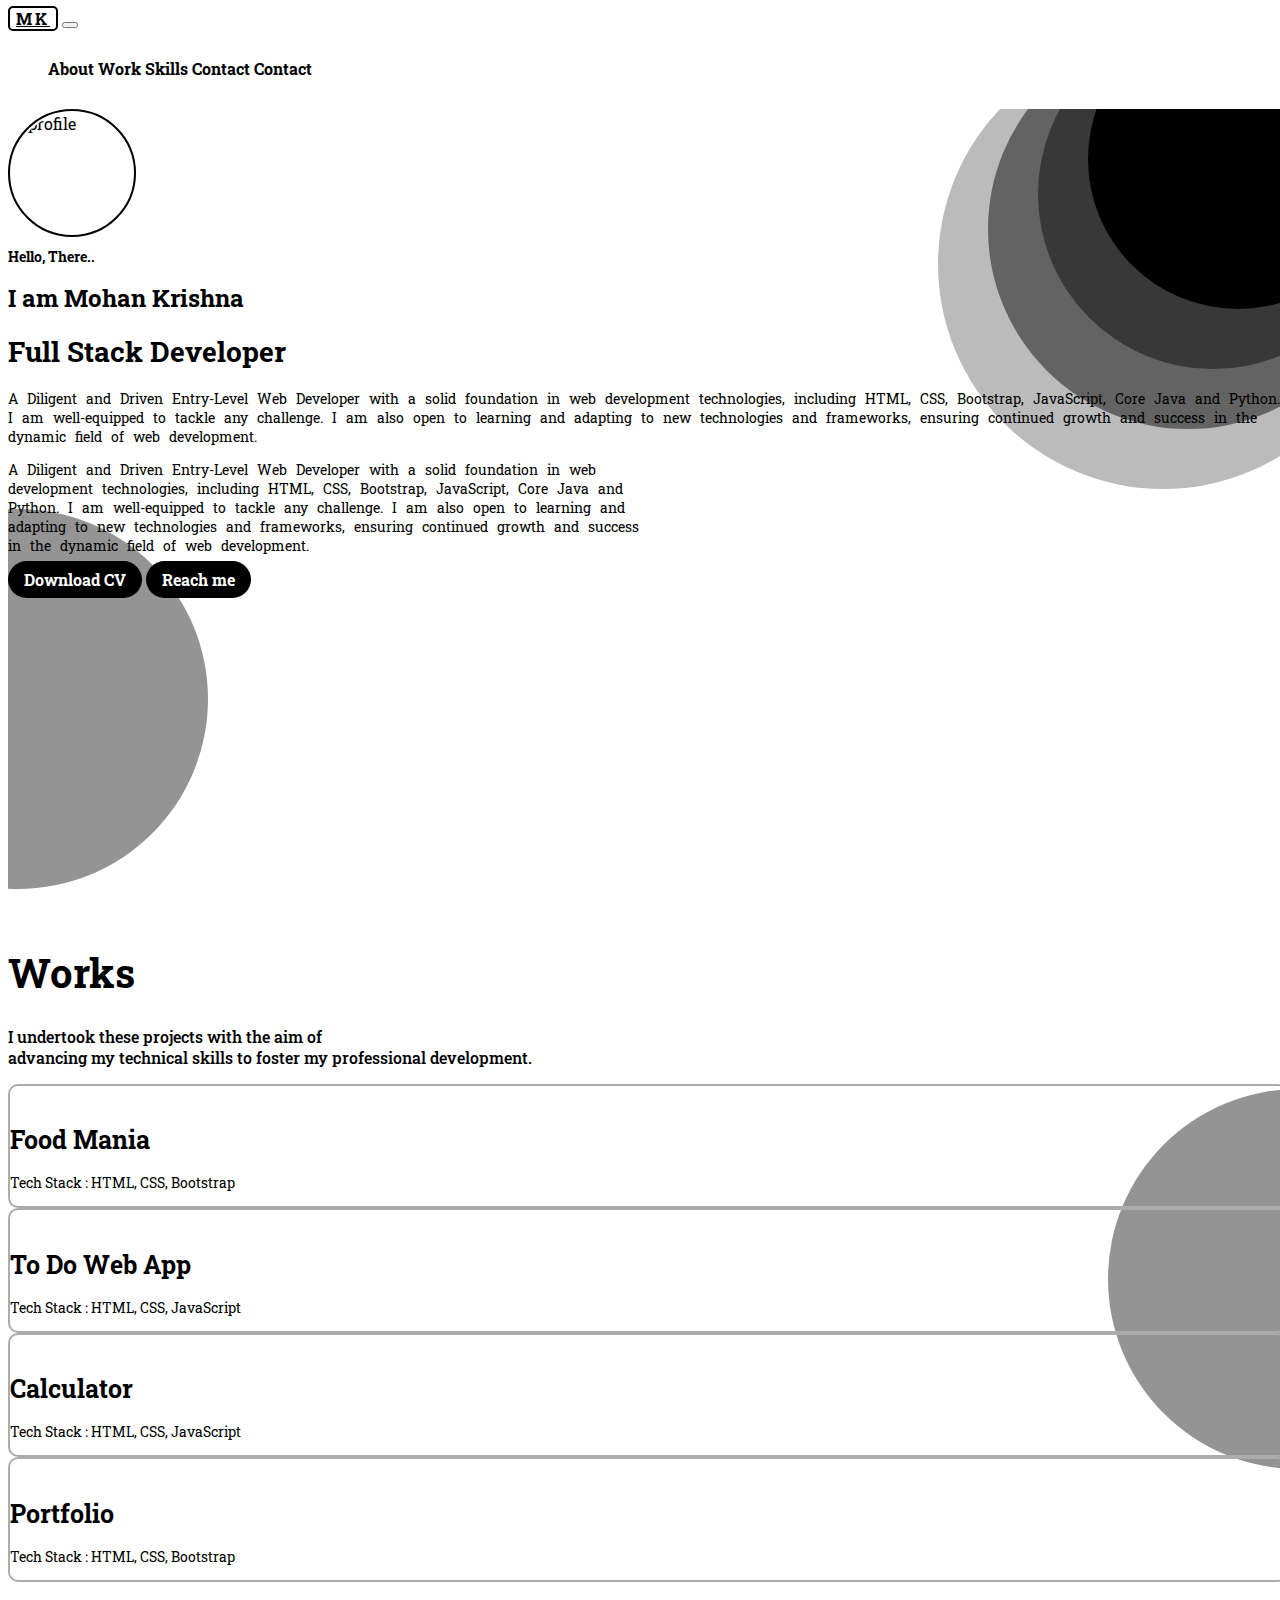
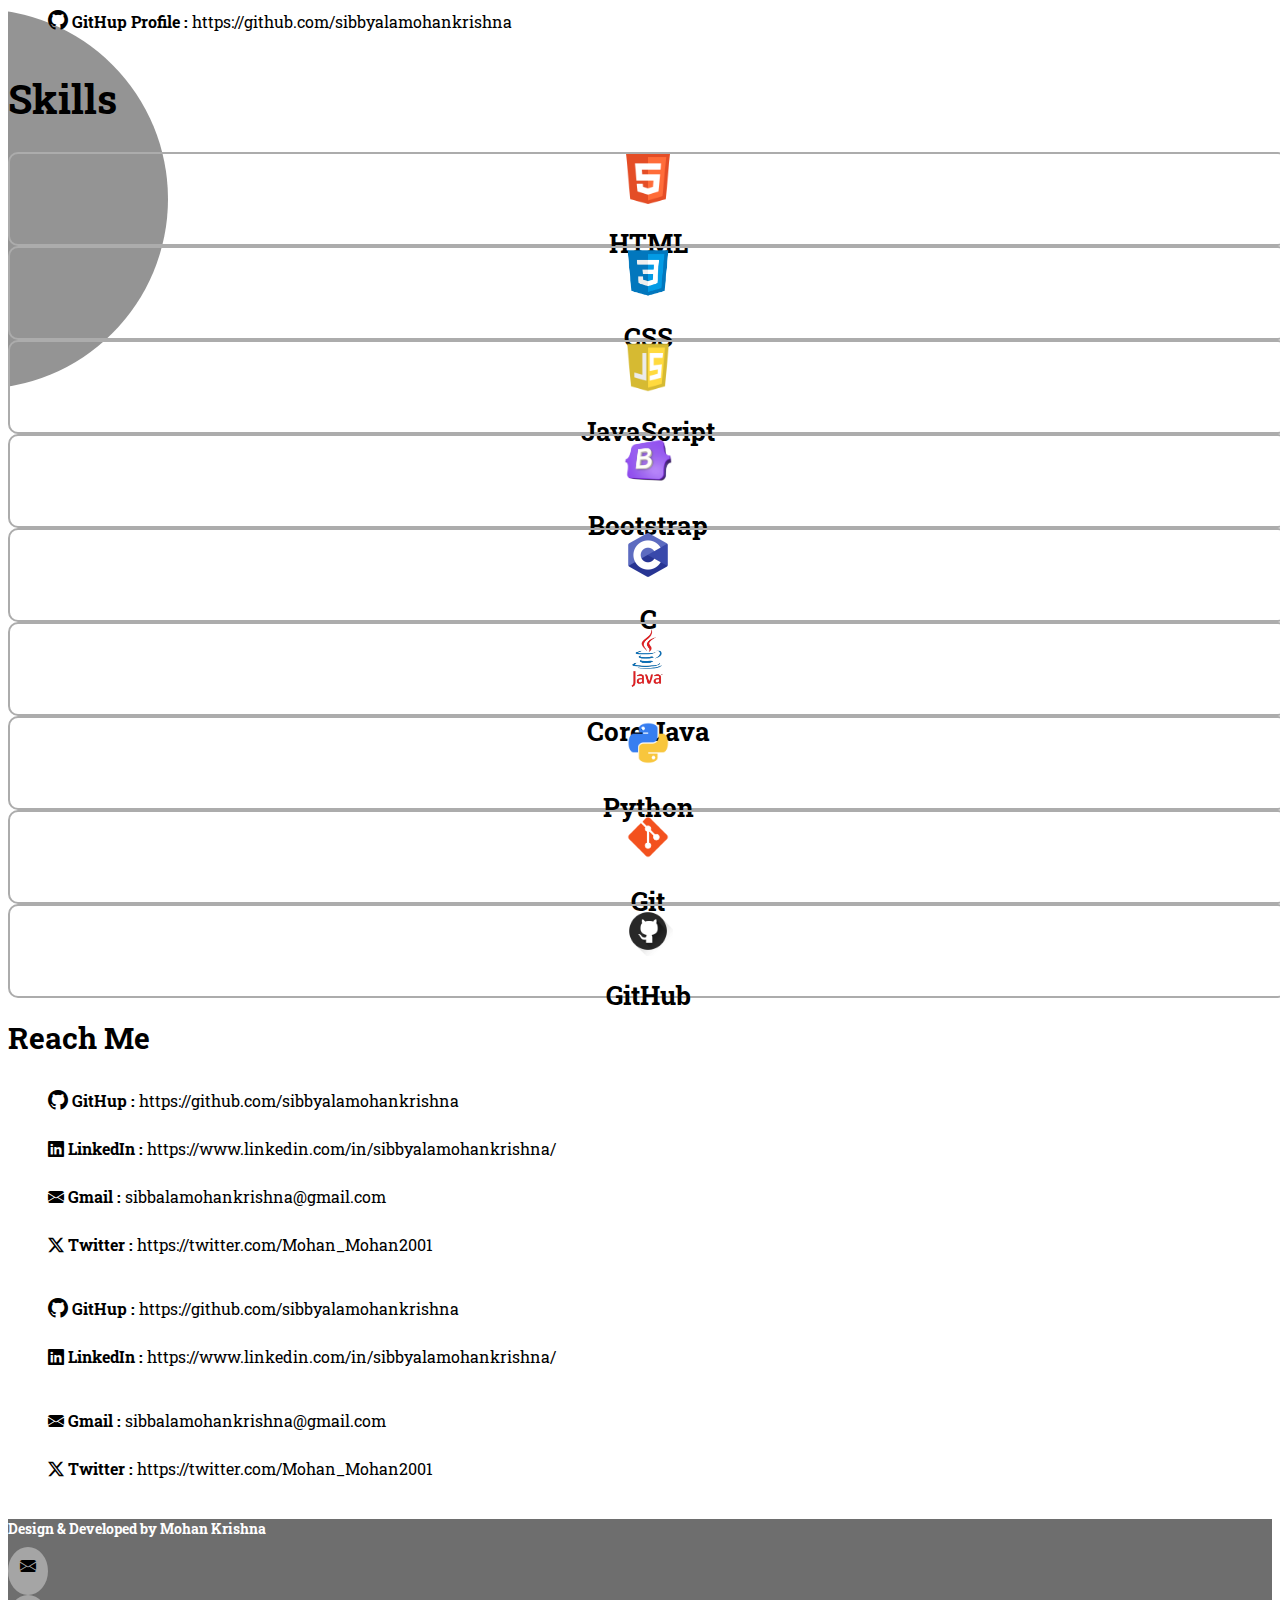
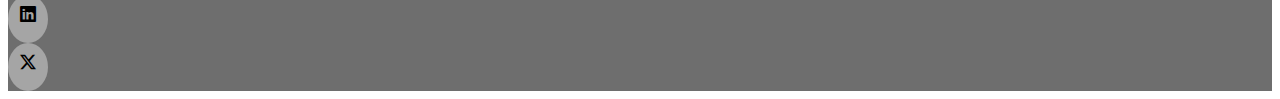
==== index.html @ a55189f5 "Profile Updated" ====
<!DOCTYPE html>
<html lang="en">
  <head>
    <meta charset="UTF-8" />
    <meta name="viewport" content="width=device-width, initial-scale=1.0" />
    <meta name="description" content="Mohan Krishna Sibbyala">
    <meta name="keywords" content="MohanKrishnaSibbyala mohankrishna sibbyala mohan krishna">
    <meta http-equiv="author" content="MohanKrishnaSibbyala">
    <title>Mohan Krishna Sibbyala</title>
    <link rel="stylesheet" href="style.css" />
    <link
      href="https://cdn.jsdelivr.net/npm/bootstrap@5.3.2/dist/css/bootstrap.min.css"
      rel="stylesheet"
      integrity="sha384-T3c6CoIi6uLrA9TneNEoa7RxnatzjcDSCmG1MXxSR1GAsXEV/Dwwykc2MPK8M2HN"
      crossorigin="anonymous"
    />
    <script
      src="https://cdn.jsdelivr.net/npm/bootstrap@5.3.2/dist/js/bootstrap.bundle.min.js"
      integrity="sha384-C6RzsynM9kWDrMNeT87bh95OGNyZPhcTNXj1NW7RuBCsyN/o0jlpcV8Qyq46cDfL"
      crossorigin="anonymous"
    ></script>
    <script src="https://kit.fontawesome.com/57a5dd1896.js" crossorigin="anonymous"></script>
    <link
      rel="stylesheet"
      href="https://cdn.jsdelivr.net/npm/bootstrap-icons@1.11.1/font/bootstrap-icons.css"
    />
    <link rel="preconnect" href="https://fonts.googleapis.com">
    <link rel="preconnect" href="https://fonts.gstatic.com" crossorigin>
    <link href="https://fonts.googleapis.com/css2?family=Roboto+Slab&display=swap" rel="stylesheet">
  </head>
  
  <body>
    <nav class="navbar navbar-expand-md bg-body-tertiary">
      <div class="container">
        <a class="navbar-brand mk" href="#">MK</a>
        <button
          class="navbar-toggler"
          type="button"
          data-bs-toggle="collapse"
          data-bs-target="#navbarNav"
          aria-controls="navbarNav"
          aria-expanded="false"
          aria-label="Toggle navigation"
        >
          <span class="navbar-toggler-icon"></span>
        </button>
        <div class="collapse navbar-collapse" id="navbarNav">
          <ul class="navbar-nav ms-auto">
            <li class="nav-item">
              <a class="nav-link active" id="nav__link" aria-current="page" href="#">About</a>
            </li>
            <li class="nav-item">
              <a class="nav-link" href="#Work" id="nav__link">Work</a>
            </li>
            <li class="nav-item">
              <a class="nav-link" href="#Skills" id="nav__link">Skills</a>
            </li>
            <li class="nav-item d-md-none">
              <a class="nav-link" href="https://docs.google.com/forms/d/e/1FAIpQLSfRt9hB3vVVXxaFxjVVAxwc03VrBj88bjeTLFjs6UX2E3L23g/viewform?usp=sf_link" target="_blank" id="nav__link" >Contact</a>
            </li>
            <li class="nav-item d-none d-md-block">
              <a class="nav-link" href="./contact.html" id="nav__link" >Contact</a>
            </li>
          </ul>
        </div>
      </div>
    </nav>
    <div class="main-container container-fluid mb-5 pb-5">
      <div class="d-none d-md-block">
        <div class="b1"></div>
        <div class="b2"></div>
        <div class="b3"></div>
        <div class="b4"></div>
        <div class="b5"></div>
        <div class="b6"></div>
        <div class="b7"></div>
      </div>
      <div class="profile-section d-flex flex-column justify-content-center">
        <div class="container">
          <div class="row ">
            <div class="col-12 ms-3">
              <div class="ms-md-5 mt-5 mt-md-0 profile-box d-flex d-sm-flex-column" id="About">
                <div class="profile-img-container me-2">
                  <img
                    class="profile-pic"
                    src="assets/profile.png"
                    alt="profile"
                  />
                </div>
                <div>
                  <p class="hello">Hello, There..</p>
                  <h1 class="name">I am Mohan Krishna</h1>
                  <h1 class="full-stack">Full Stack Developer</h1>
                </div>
              </div>
              <p class="ms-1 mt-3 about-me-mobile d-md-none">
                A Diligent and Driven Entry-Level Web Developer with a solid
                foundation in web development technologies, including HTML, CSS,
                Bootstrap, JavaScript, Core Java and Python. I am well-equipped to tackle
                any challenge. I am also open to learning and adapting to new
                technologies and frameworks, ensuring continued growth and
                success in the dynamic field of web development.
              </p>           
              <p class="about-me ms-md-5 mt-3 d-none d-md-block">
                A Diligent and Driven Entry-Level Web Developer with a solid
                foundation in web development technologies, including HTML, CSS,
                Bootstrap, JavaScript, Core Java and Python. I am well-equipped to tackle
                any challenge. I am also open to learning and adapting to new
                technologies and frameworks, ensuring continued growth and
                success in the dynamic field of web development.
              </p>
              <a href="https://drive.google.com/file/d/1sGDoPfybkSVCHV0qBbuDT9U_MtIKGc9B/view?usp=sharing" target="_blank" class="download ms-md-5 me-2 mb-1">Download CV</a>
              <a href="#SendMessage" class="reach-me ms-1">Reach me</a>
            </div>
          </div>
        </div>
      </div>
      <div class="work-section mt-5 mt-lg-0" id="Work">
        <h1 class="text-center section-heading mt-2">Works</h1>
        <p class="text-center work-description">I undertook these projects with the aim of<br/> advancing my technical skills to foster my professional development.</p>
        <div class="container mt-5">
          <div class="row d-flex justify-content-center">
            <div class="col-12 anim col-sm-6 col-md-4 col-lg-3">
              <a class="work-link" href="https://sibbyalamohankrishna.github.io/Food-Mania/">
                <div class="works-done-card p-3 shadow-sm mb-3">
                  <img class="work-image w-100" src="https://img.freepik.com/free-photo/top-view-beef-burger-with-tasty-sauces_23-2148290625.jpg?size=626&ext=jpg&ga=GA1.1.1891017917.1699855032&semt=ais" alt="">
                    <h1 class="work-card-heading text-center mt-2 mt-md-2">Food Mania</h1>
                    <p class="work-card-description text-center">Tech Stack : HTML, CSS, Bootstrap</p>
                </div>
              </a>
            </div>
            <div class="anim col-12 col-sm-6 col-md-4 col-lg-3">
              <a class="work-link" href="https://sibbyalamohankrishna.github.io/To-Do_Web_App/">
                <div class="works-done-card p-3 shadow-sm mb-3">
                  <img class="work-image w-100" src="https://img.freepik.com/free-photo/front-view-desk-concept-with-copy-space_23-2148459684.jpg?size=626&ext=jpg&ga=GA1.1.1891017917.1699855032&semt=ais" alt="">
                  <h1 class="work-card-heading text-center mt-2 mt-md-2">To Do Web App</h1>
                  <p class="work-card-description text-center">Tech Stack : HTML, CSS, JavaScript</p>
                </div>
              </a>
            </div>
            <div class="anim col-12 col-sm-6 col-md-4 col-lg-3">
              <a class="work-link" href="https://sibbyalamohankrishna.github.io/Scientific_Calculator/">
                <div class="works-done-card p-3 shadow-sm mb-3">
                  <img class="work-image w-100" src="https://img.freepik.com/free-photo/hands-using-black-mini-calculator_23-2148317885.jpg?size=626&ext=jpg&ga=GA1.1.1891017917.1699855032&semt=ais" alt="">
                    <h1 class="work-card-heading text-center mt-2 mt-md-2">Calculator</h1>
                    <p class="work-card-description text-center">Tech Stack : HTML, CSS, JavaScript</p>
                </div>
              </a>
            </div>
            <div class="anim col-12 col-sm-6 col-md-4 col-lg-3">
              <a class="work-link" href="https://sibbyalamohankrishna.github.io/Portfolio/">
                <div class="works-done-card p-3 shadow-sm mb-3">
                  <img class="work-image w-100" src="https://res.cloudinary.com/du5rsba1t/image/upload/v1701786226/portfolio_bg_image_cvvpew.png" alt="">
                    <h1 class="work-card-heading text-center mt-2 mt-md-2">Portfolio</h1>
                    <p class="work-card-description text-center">Tech Stack : HTML, CSS, Bootstrap</p>
                </div>
              </a>
            </div>
          </div>
        </div>
        <div class="text-center pt-5">
          <ul>
            <li><i class="bi bi-github git-icon"></i></li>
            <li><a href="https://github.com/sibbyalamohankrishna"> <span>GitHup Profile :</span> https://github.com/sibbyalamohankrishna</li></a>
          </ul>
        </div>
      </div>
      
      
      <div class="skills-section mt-5" id="Skills">
        <h1 class="text-center section-heading">Skills</h1>
        <div class="container mt-5">
          <div class="row d-flex justify-content-center">
            <div class="col-6 col-sm-4 col-md-4 col-lg-3">
              <div class="skill-card p-2 mb-4 d-flex justify-content-center">
                <img class="skill-logo" src="assets/html.png" alt="">
                <h1 class="skill-heading mt-2 ms-2 d-none d-md-block">HTML</h1>
              </div>
            </div>
            <div class="col-6 col-sm-4 col-md-4 col-lg-3">
              <div class="skill-card p-2 mb-4 d-flex justify-content-center">
                <img class="skill-logo" src="assets/css logo.png" alt="">
                <h1 class="skill-heading mt-2 ms-2 d-none d-md-block">CSS</h1>
              </div>
            </div>
            <div class="col-6 col-sm-4 col-md-4 col-lg-3">
              <div class="skill-card p-2 mb-4 d-flex justify-content-center">
                <img class="skill-logo" src="assets/js logo.png" alt="">
                <h1 class="skill-heading mt-2 ms-2 d-none d-md-block">JavaScript</h1>
              </div>
            </div>
            <div class="col-6 col-sm-4 col-md-4 col-lg-3">
              <div class="skill-card p-2 mb-4 d-flex justify-content-center">
                <img class="skill-logo" src="assets/bootstrap logo.png" alt="">
                <h1 class="skill-heading mt-2 ms-2 d-none d-md-block">Bootstrap</h1>
              </div>
            </div>
            <div class="col-6 col-sm-4 col-md-4 col-lg-3">
              <div class="skill-card p-2 mb-4 d-flex justify-content-center">
                <img class="skill-logo" src="assets/c.png" alt="">
                <h1 class="skill-heading mt-2 ms-2 d-none d-md-block">C </h1>
              </div>
            </div>
            <div class="col-6 col-sm-4 col-md-4 col-lg-3">
              <div class="skill-card p-2 mb-4 d-flex justify-content-center">
                <img class="skill-logo" src="assets/Java logo.png" alt="">
                <h1 class="skill-heading mt-2 ms-2 d-none d-md-block">Core Java</h1>
              </div>
            </div>
            <div class="col-6 col-sm-4 col-md-4 col-lg-3">
              <div class="skill-card p-2 mb-4 d-flex justify-content-center">
                <img class="skill-logo" src="assets/python logo.png" alt="">
                <h1 class="skill-heading mt-2 ms-2 d-none d-md-block">Python</h1>
              </div>
            </div>
            <div class="col-6 col-sm-4 col-md-4 col-lg-3">
              <div class="skill-card p-2 mb-4 d-flex justify-content-center">
                <img class="skill-logo" src="assets/git logo.png" alt="">
                <h1 class="skill-heading mt-2 ms-2 d-none d-md-block">Git</h1>
              </div>
            </div>
            <div class="col-6 col-sm-4 col-md-4 col-lg-3">
              <div class="skill-card p-2 mb-4 d-flex justify-content-center">
                <img class="skill-logo" src="assets/github logo.png" alt="">
                <h1 class="skill-heading mt-2 ms-2 d-none d-md-block">GitHub</h1>
              </div>
            </div>
            <!-- <div class="col-6 col-sm-4 col-md-4 col-lg-3">
              <div class="skill-card p-2 mb-4 d-flex justify-content-center">
                <img class="skill-logo" src="assets/Azure logo.png" alt="">
                <h1 class="skill-heading mt-2 ms-2 d-none d-md-block">Azure</h1>
                <p class="card-star"><i class="fa-solid fa-star"></i></p>
              </div>
            </div>
            <div class="col-6 col-sm-4 col-md-4 col-lg-3">
              <div class="skill-card p-2 mb-4 d-flex justify-content-center">
                <img class="skill-logo" src="assets/AzureDevops logo.png" alt="">
                <h1 class="skill-heading mt-2 ms-2 d-none d-md-block">Azure DevOps</h1>
                <p class="card-star"><i class="fa-solid fa-star"></i></p>
              </div>
            </div> -->
            <!-- <p class="star text-center"><i class="fa-solid fa-star text-center"></i><span class="ms-2">Indicates ongoing learning.</span></p> -->
          </div>
        </div>
      </div>
      

      <div class="send-message-section mt-5 pt-5" id="SendMessage">
        <h1 class="mb-4 send-a-message text-center">Reach Me</h1>
        <div class="container">
          <div class="row">
            <!-- <div class="col-12 col-lg-6">
              <div class="form-container  ms-md-5">
                <h1 class="mb-4 send-a-message">Send a Message</h1>
                <input class="mt-2" type="text" placeholder="Your Name" id="name"><br/>
                <input class="mt-4" type="text" placeholder="Your Email"><br/>
                <input class="mt-4" type="text" placeholder="Subject"><br/>
                <textarea class="mt-4 textarea-msg" placeholder="Message"></textarea><br/>
                <button class="download mt-4">Send Message</button>
              </div>
            </div> -->
            <div class="col-12 col-md-6 mt-3 d-md-none">
              <div class="ms-md-5">
                <ul class="ps-0">
                  <li class=""><i class="bi bi-github git-icon"></i></li>
                  <li class=""><a href="https://github.com/sibbyalamohankrishna" target="_blank"> <span>GitHup :</span> https://github.com/sibbyalamohankrishna</li></a><br/>
                  <li><i class="bi bi-linkedin"></i></li>
                  <li><a href="https://www.linkedin.com/in/sibbyalamohankrishna/" target="_blank"> <span>LinkedIn :</span> https://www.linkedin.com/in/sibbyalamohankrishna/</li></a><br/>    
                  <li><i class="bi bi-envelope-fill"></i></li>
                  <li><a href="malito:sibbalamohankrishna@gmail.com" target="_blank"> <span>Gmail :</span> sibbalamohankrishna@gmail.com</li></a><br/>
                  <li><i class="bi bi-twitter-x"></i></li>
                  <li><a href="https://twitter.com/Mohan_Mohan2001" target="_blank"> <span>Twitter :</span> https://twitter.com/Mohan_Mohan2001</li></a><br/>
                </ul>
              </div>
            </div>
            <div class="col-12 col-md-6 mt-3 d-none d-md-block">
              <div class="ms-md-5">
                <ul class="ps-0">
                  <li class=""><i class="bi bi-github git-icon"></i></li>
                  <li class=""><a href="https://github.com/sibbyalamohankrishna" target="_blank"> <span>GitHup :</span> https://github.com/sibbyalamohankrishna</li></a><br/>
                  <li><i class="bi bi-linkedin"></i></li>
                  <li><a href="https://www.linkedin.com/in/sibbyalamohankrishna/" target="_blank"> <span>LinkedIn :</span> https://www.linkedin.com/in/sibbyalamohankrishna/</li></a><br/>
                </ul>
              </div>
            </div>
            <div class="col-12 col-md-6 mt-3 d-none d-md-block">
              <div class="ms-md-5">
                <ul class="ps-0">     
                  <li><i class="bi bi-envelope-fill"></i></li>
                  <li><a href="malito:sibbalamohankrishna@gmail.com" target="_blank"> <span>Gmail :</span> sibbalamohankrishna@gmail.com</li></a><br/>
                  <li><i class="bi bi-twitter-x"></i></li>
                  <li><a href="https://twitter.com/Mohan_Mohan2001" target="_blank"> <span>Twitter :</span> https://twitter.com/Mohan_Mohan2001</li></a><br/>
                </ul>
              </div>
            </div>
          </div>
        </div>
      </div>
    </div>
    <footer>
      <div class="footerr">
        <div class="container">
          <div class="row">
            <div class="col-12 col-md-6">
              <h1 class="f-author mt-4 text-center text-md-start ">Design & Developed by Mohan Krishna</h1>
            </div>
            <div class="col-12 col-md-6">
              <div class="footer-iconss">
                <div class="d-flex justify-content-center justify-content-md-end">
                  <div class="footer-social m-2">
                    <a class="icon-link" href="malito:sibbalamohankrishna@gmail.com" target="_blank"><i class="bi bi-envelope-fill"></i></a>
                  </div>
                  <div class="footer-social m-2">
                    <a class="icon-link" href="https://www.linkedin.com/in/sibbyalamohankrishna/" target="_blank"><i class="bi bi-linkedin"></i></a>
                  </div>
                  <div class="footer-social m-2">
                    <a class="icon-link" href="https://twitter.com/Mohan_Mohan2001" target="_blank"><i class="bi bi-twitter-x"></i></i></a>
                  </div>
                </div>
              </div>  
            </div>
          </div>
        </div>
      </div>
    </footer>
  </body>
</html>
---- style.css ----
@import url("https://cdn.jsdelivr.net/npm/bootstrap-icons@1.11.1/font/bootstrap-icons.css");

* {
    font-family: 'Roboto Slab', serif;
    color: #000000;
}

.navbar-toggler-icon {
    font-size: 15px;
}

.mk {
    font-weight: bold;
    letter-spacing: 3px;
    border-style: solid;
    border-width: 2px;
    border-radius: 5px;
    padding: 0 6px 0 6px;
    transition: all 0.5s;
}

.mk:hover {
    transform: scale(1.1) ;
    border: 2px solid #000000;  
}

#nav__link {
    text-decoration: none;
    color:#000000;
    font-weight: bold;
    position: relative;
    transition: all 0.5s;
}

#nav__link:hover {
    transform: scale(1.2);
}

.main-container {
    background-color: #ffffff;
    position: relative;
    z-index: 1;
    width:100vw;
    overflow: hidden;
}

.profile-section {
    height:90vh;
}

.b1 {
    height:450px;
    width:450px;
    border-radius: 100%;
    border:none;
    position: absolute;
    right:-100px;
    top:-70px;
    background-color:#bbbbbb;
    z-index: -5;
}

.b2 {
    height: 400px;
    width: 400px;
    border-radius: 100%;
    border: none;
    position: absolute;
    right: -100px;
    top: -80px;
    background-color: #636363;
    z-index: -4;
}

.b3 {
    height: 350px;
    width: 350px;
    border-radius: 100%;
    border: none;
    position: absolute;
    right: -100px;
    top: -90px;
    background-color: #383838;
    z-index: -3;
}

.b4 {
    height: 300px;
    width: 300px;
    border-radius: 100%;
    border: none;
    position: absolute;
    right: -100px;
    top: -100px;
    background-color:rgb(0, 0, 0);
    z-index: -2;
}

.b5 {
    height: 380px;
    width: 380px;
    border-radius: 100%;
    border: none;
    position: absolute;
    left: -180px;
    top: 400px;
    background-color: #949494;
    z-index: -2;
}

.b6 {
    height: 380px;
    width: 380px;
    border-radius: 100%;
    border: none;
    position: absolute;
    right: -200px;
    top: 980px;
    background-color: #949494;
    z-index: -2;
}

.b7 {
    height: 380px;
    width: 380px;
    border-radius: 100%;
    border: none;
    position: absolute;
    left: -220px;
    top: 1500px;
    background-color: #949494;
    z-index: -2;
}
    
.banner-section {
    height:100vh;
    width: 100vw;
}

.profile-img-container {
    display: flex;
    flex-direction: column;
    justify-content: center;
}

.profile-pic{
    width:120px;
    height:120px;
    border-radius: 100%;
    border-style:solid;
    border-color:black;
    border-width:2px;
    padding:2px;
    background-color: white;
}

.hello {
    font-size: 14px;
    font-weight: bold;
    padding: 0;
    margin: 10px 0 6px 0;
}

.name {
    font-weight:bold;
    font-size: 24px;
}

.full-stack {
    font-weight: bold;
    font-size: 28px;
}
.about-me {
    width:50vw;
    word-spacing: 6px;
    font-size: 14px;
}

.about-me-mobile {
    word-spacing: 6px;
    font-size: 14px; 
}

.download , .reach-me {
    color:#ffffff;
    text-decoration: none;
    background-color: black;
    padding: 8px 16px;
    border-style: none;
    border-radius: 20px;
    font-weight: bold;
    z-index:1;
    cursor: pointer;
    transition: all 0.5s;
}

.download:hover, .reach-me:hover {
    transform: scale(1.05);
    background-color: transparent;
    border:1px solid black;
    color: black; 
}

.section-heading {
    font-size:40px;
    font-weight: bold;  
}

.work-description {
    font-size:16px;
    font-weight: 500;
}

.works-done-card {
    border-radius: 10px;
    border: 2px solid #acacac;  
}

.work-link {
    text-decoration: none;  
}

.anim{
    transition: all 0.5s;
}

.anim:hover{
    transform: scale(1.03);    
}

.work-image {
    
    border-style: none;
    border-radius: 10px;
}

.work-card-heading {
    font-weight: bold;
    font-size: 25px;
}

.work-card-description {
    font-size: 14px;
}

.git-icon {
    font-size: 20px;
}

ul {
    list-style:none;   
}
li {
    display:inline
}

.git-profile {
    font-size: 16px;
    font-weight: bold;
}

div ul li a span {
    font-weight: bold;
}

div ul li a {
    text-decoration: none;
    color:#000000;
    line-height: 3;
}

.skill-card {
    border-radius: 10px;
    border:2px solid #acacac;
    align-items: center;
    height: 90px;
    text-align: center;
    position: relative;
}

.card-star{
    position: absolute;
    top:10px;
    right: 16px;
}

.skill-logo {
    width:50px;
}

.skill-heading {
    font-size: 26px;
    font-weight: bold;
}

.send-a-message {
    font-weight: bold;
    font-size: 30px;
}

input, textarea {
    width:100%;
    border-style: none;
    border-bottom-style:solid;
    border-bottom-width: 2px;
    border-color:#000000;
    color:#949494;
    padding-bottom:10px;
    background-color: transparent;
}

.textarea-msg {
    resize: none;
}

.footerr {
    background-color: #6e6e6e;
    align-items: center;
}

.f-author {
    font-size: 14px;
    color:#ffffff;
}

.footer-social-icon {
    text-decoration: none;
    padding: 10px;
    margin: 3px;
    font-size: 20px;
    border-radius:100%;
    background-color: #a5a5a5;
    width:40px;
}

.footer-social {
    background-color: #a5a5a5;
    height:40px;
    width:40px;
    text-align: center;
    border-radius: 100%;
    padding: 8px 0 0 0;
    transition: all 0.5s;
}

.footer-social:hover{
    background-color: #ffffff;
}

.contact-form-container {
    width:100vw;
    height: 100vh;
    text-align: center;
}

.contact-form {
    width: 100vw;
    height: 100vh;
}
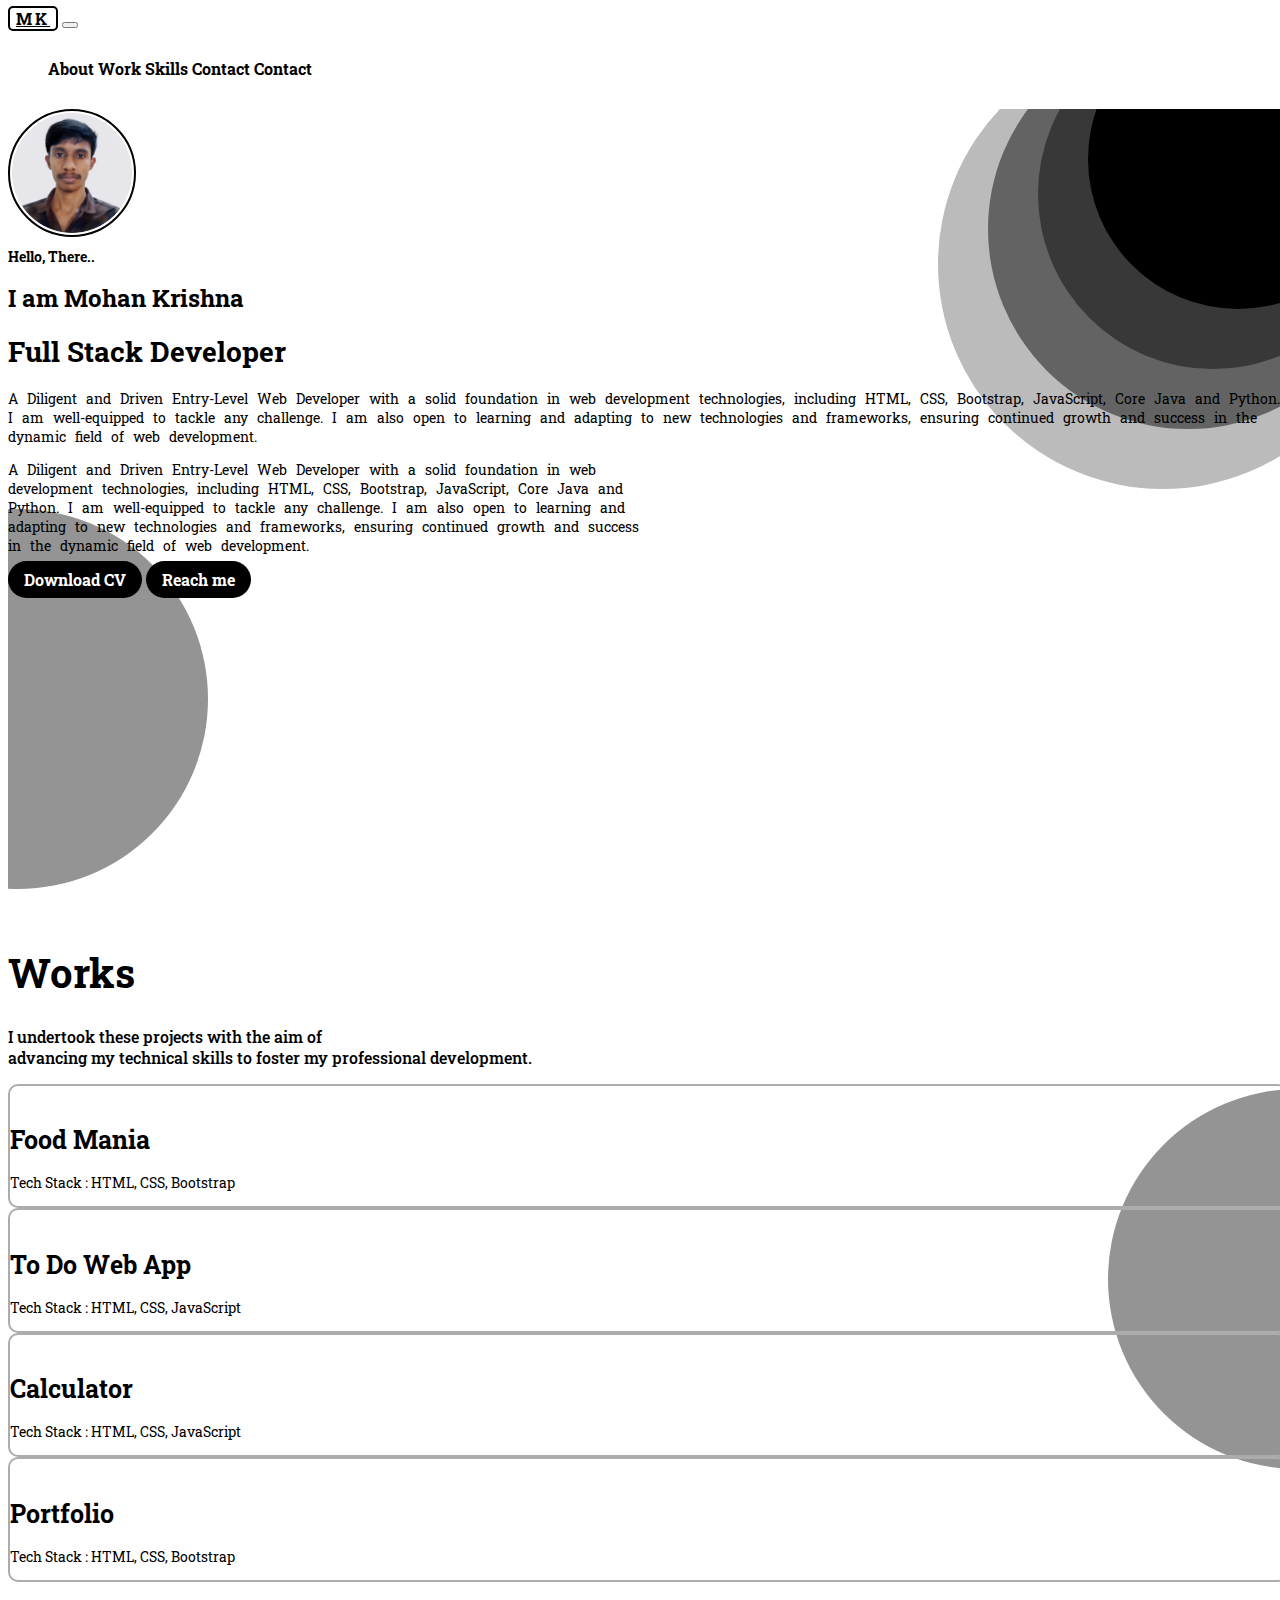
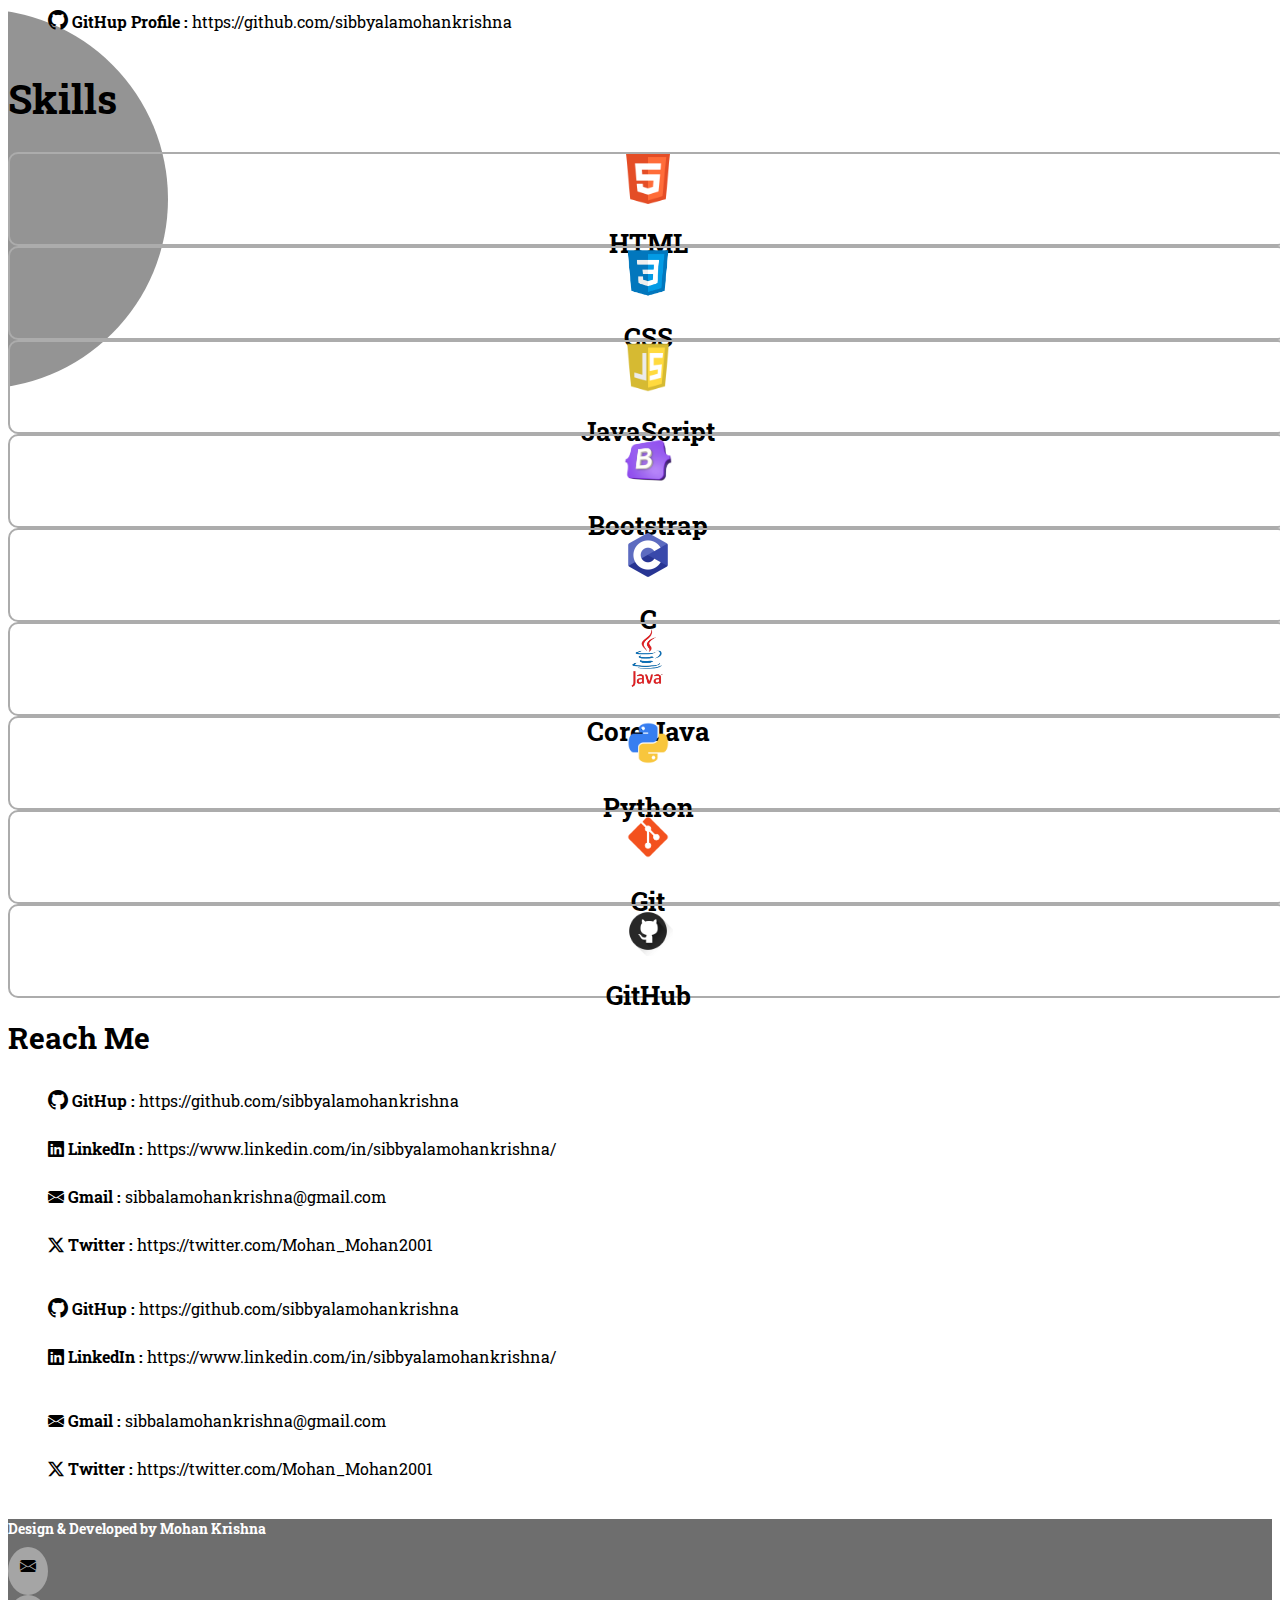
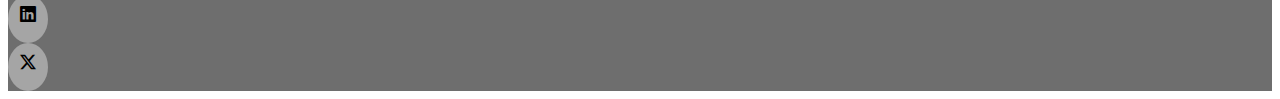
==== commit 139857aa: "updated skills" ====
--- a/index.html
+++ b/index.html
@@ -83,7 +83,7 @@
                 <div class="profile-img-container me-2">
                   <img
                     class="profile-pic"
-                    src="assets/profile.png"
+                    src="assets/Profile.png"
                     alt="profile"
                   />
                 </div>
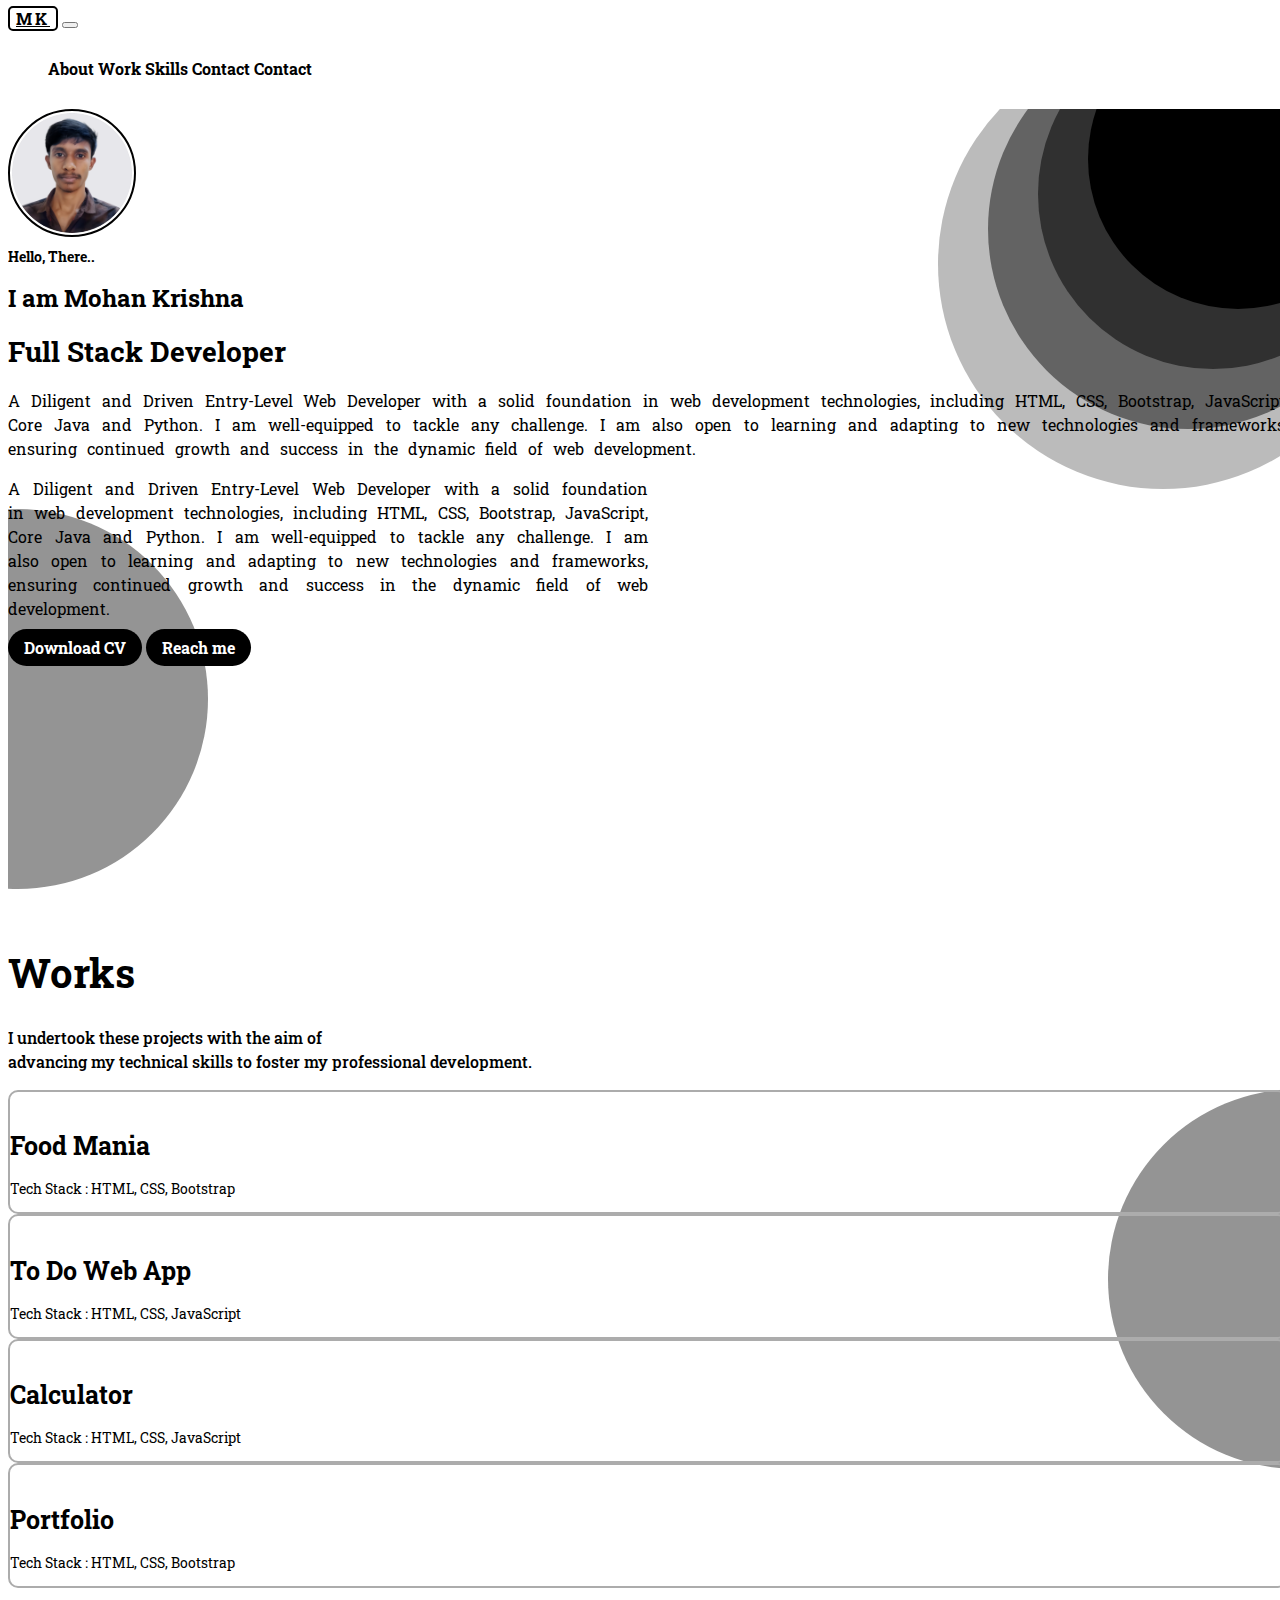
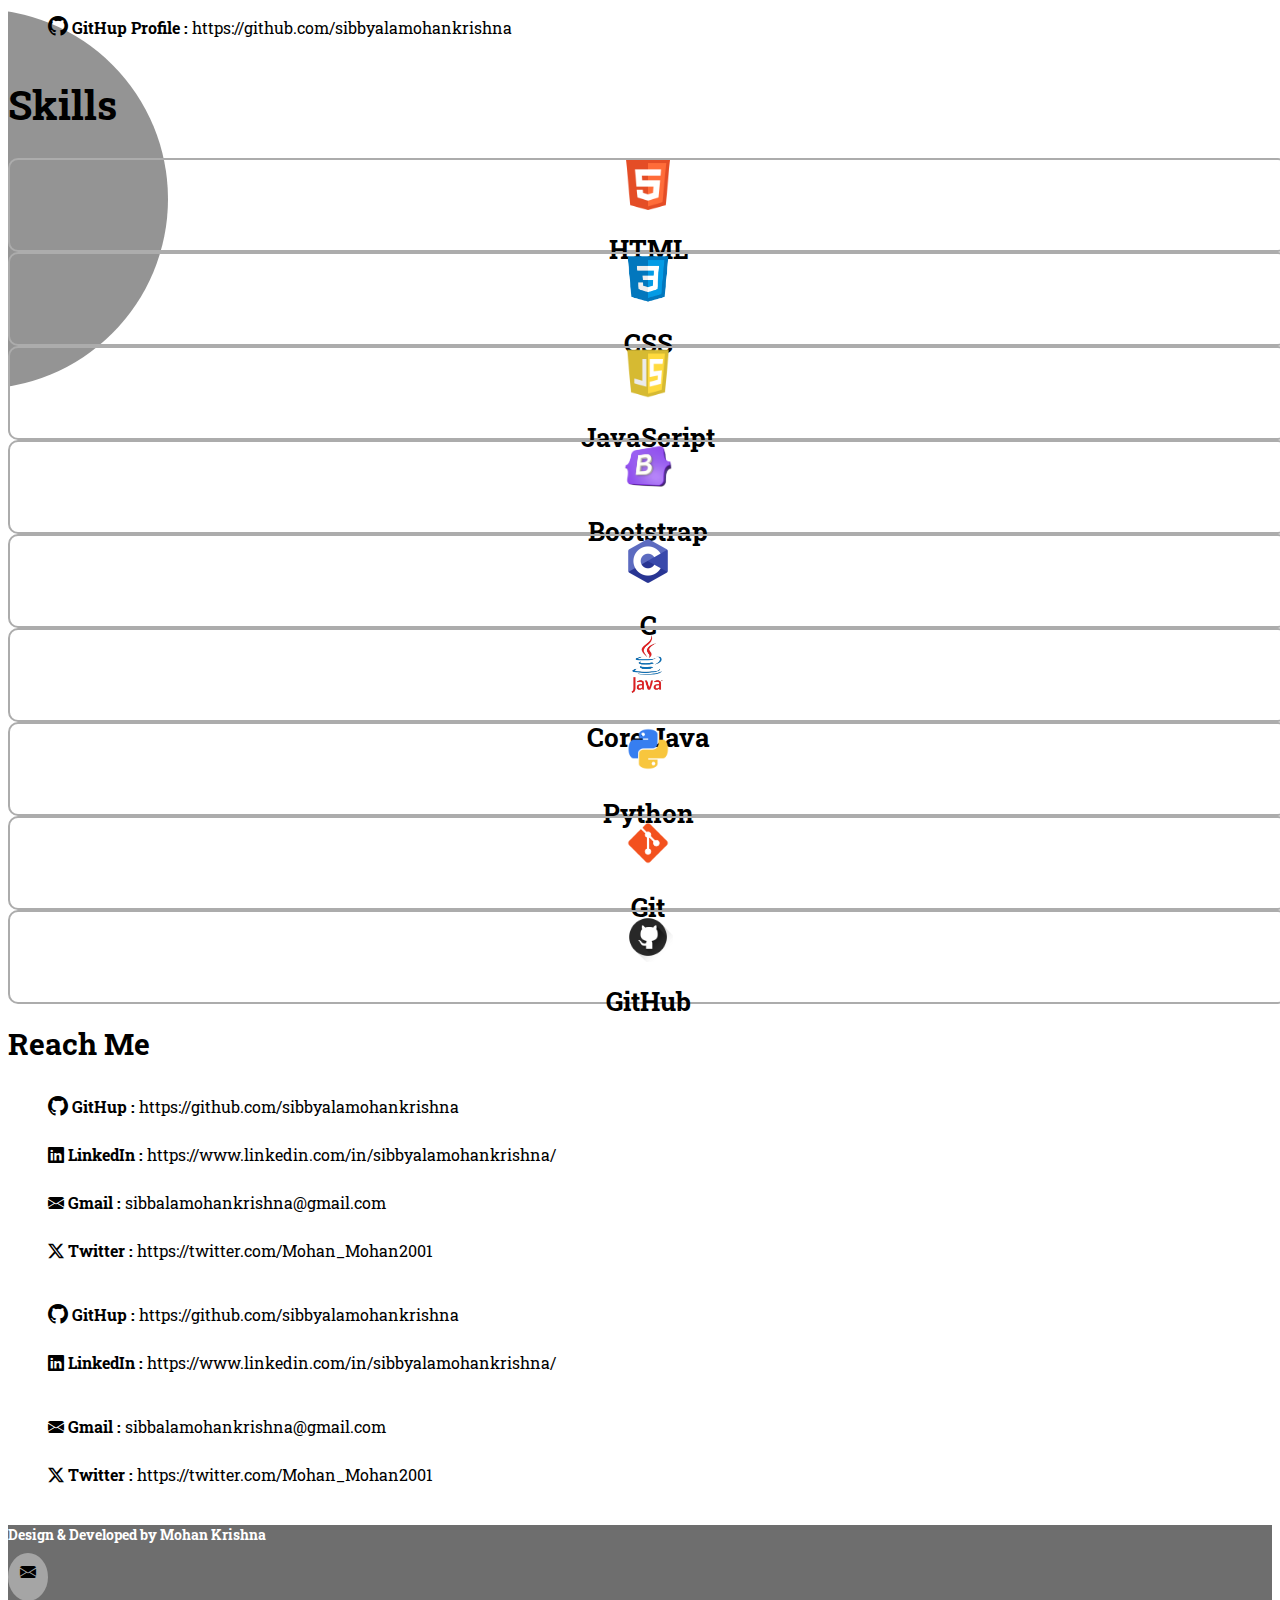
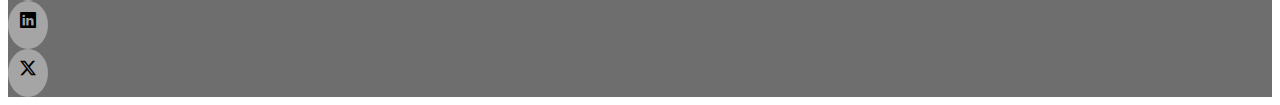
==== commit d26bacb5: "Profile updated" ====
--- a/index.html
+++ b/index.html
@@ -121,7 +121,7 @@
         <div class="container mt-5">
           <div class="row d-flex justify-content-center">
             <div class="col-12 anim col-sm-6 col-md-4 col-lg-3">
-              <a class="work-link" href="https://sibbyalamohankrishna.github.io/Food-Mania/">
+              <a class="work-link" href="https://sibbyalamohankrishna.github.io/Food-Mania/" target="_blank">
                 <div class="works-done-card p-3 shadow-sm mb-3">
                   <img class="work-image w-100" src="https://img.freepik.com/free-photo/top-view-beef-burger-with-tasty-sauces_23-2148290625.jpg?size=626&ext=jpg&ga=GA1.1.1891017917.1699855032&semt=ais" alt="">
                     <h1 class="work-card-heading text-center mt-2 mt-md-2">Food Mania</h1>
@@ -130,7 +130,7 @@
               </a>
             </div>
             <div class="anim col-12 col-sm-6 col-md-4 col-lg-3">
-              <a class="work-link" href="https://sibbyalamohankrishna.github.io/To-Do_Web_App/">
+              <a class="work-link" href="https://sibbyalamohankrishna.github.io/To-Do_Web_App/" target="_blank">
                 <div class="works-done-card p-3 shadow-sm mb-3">
                   <img class="work-image w-100" src="https://img.freepik.com/free-photo/front-view-desk-concept-with-copy-space_23-2148459684.jpg?size=626&ext=jpg&ga=GA1.1.1891017917.1699855032&semt=ais" alt="">
                   <h1 class="work-card-heading text-center mt-2 mt-md-2">To Do Web App</h1>
@@ -139,7 +139,7 @@
               </a>
             </div>
             <div class="anim col-12 col-sm-6 col-md-4 col-lg-3">
-              <a class="work-link" href="https://sibbyalamohankrishna.github.io/Scientific_Calculator/">
+              <a class="work-link" href="https://sibbyalamohankrishna.github.io/Scientific_Calculator/" target="_blank">
                 <div class="works-done-card p-3 shadow-sm mb-3">
                   <img class="work-image w-100" src="https://img.freepik.com/free-photo/hands-using-black-mini-calculator_23-2148317885.jpg?size=626&ext=jpg&ga=GA1.1.1891017917.1699855032&semt=ais" alt="">
                     <h1 class="work-card-heading text-center mt-2 mt-md-2">Calculator</h1>
@@ -148,7 +148,7 @@
               </a>
             </div>
             <div class="anim col-12 col-sm-6 col-md-4 col-lg-3">
-              <a class="work-link" href="https://sibbyalamohankrishna.github.io/Portfolio/">
+              <a class="work-link" href="https://sibbyalamohankrishna.github.io/Portfolio/" target="_blank">
                 <div class="works-done-card p-3 shadow-sm mb-3">
                   <img class="work-image w-100" src="https://res.cloudinary.com/du5rsba1t/image/upload/v1701786226/portfolio_bg_image_cvvpew.png" alt="">
                     <h1 class="work-card-heading text-center mt-2 mt-md-2">Portfolio</h1>
--- a/style.css
+++ b/style.css
@@ -80,7 +80,7 @@
     position: absolute;
     right: -100px;
     top: -90px;
-    background-color: #383838;
+    background-color: #303030;
     z-index: -3;
 }
 
@@ -181,7 +181,7 @@
     font-size: 14px; 
 }
 
-.download , .reach-me {
+.download, .reach-me {
     color:#ffffff;
     text-decoration: none;
     background-color: black;
@@ -207,8 +207,9 @@
 }
 
 .work-description {
-    font-size:16px;
-    font-weight: 500;
+    font-size: 16px;
+    font-weight: 500;;
+    line-height: 1.5;
 }
 
 .works-done-card {
@@ -250,6 +251,7 @@
 ul {
     list-style:none;   
 }
+
 li {
     display:inline
 }
@@ -276,6 +278,12 @@
     height: 90px;
     text-align: center;
     position: relative;
+}
+.skill-card:hover,.works-done-card:hover{
+    transform: scale(1.05);
+    border: 2px solid #000000;
+    background-color: #bbbbbb;
+    transition: all 0.5s;
 }
 
 .card-star{
@@ -356,4 +364,10 @@
 .contact-form {
     width: 100vw;
     height: 100vh;
+}
+
+p[class *="about-me"] {
+    text-align: justify;
+    line-height: 1.5;
+    font-size: 16px;
 }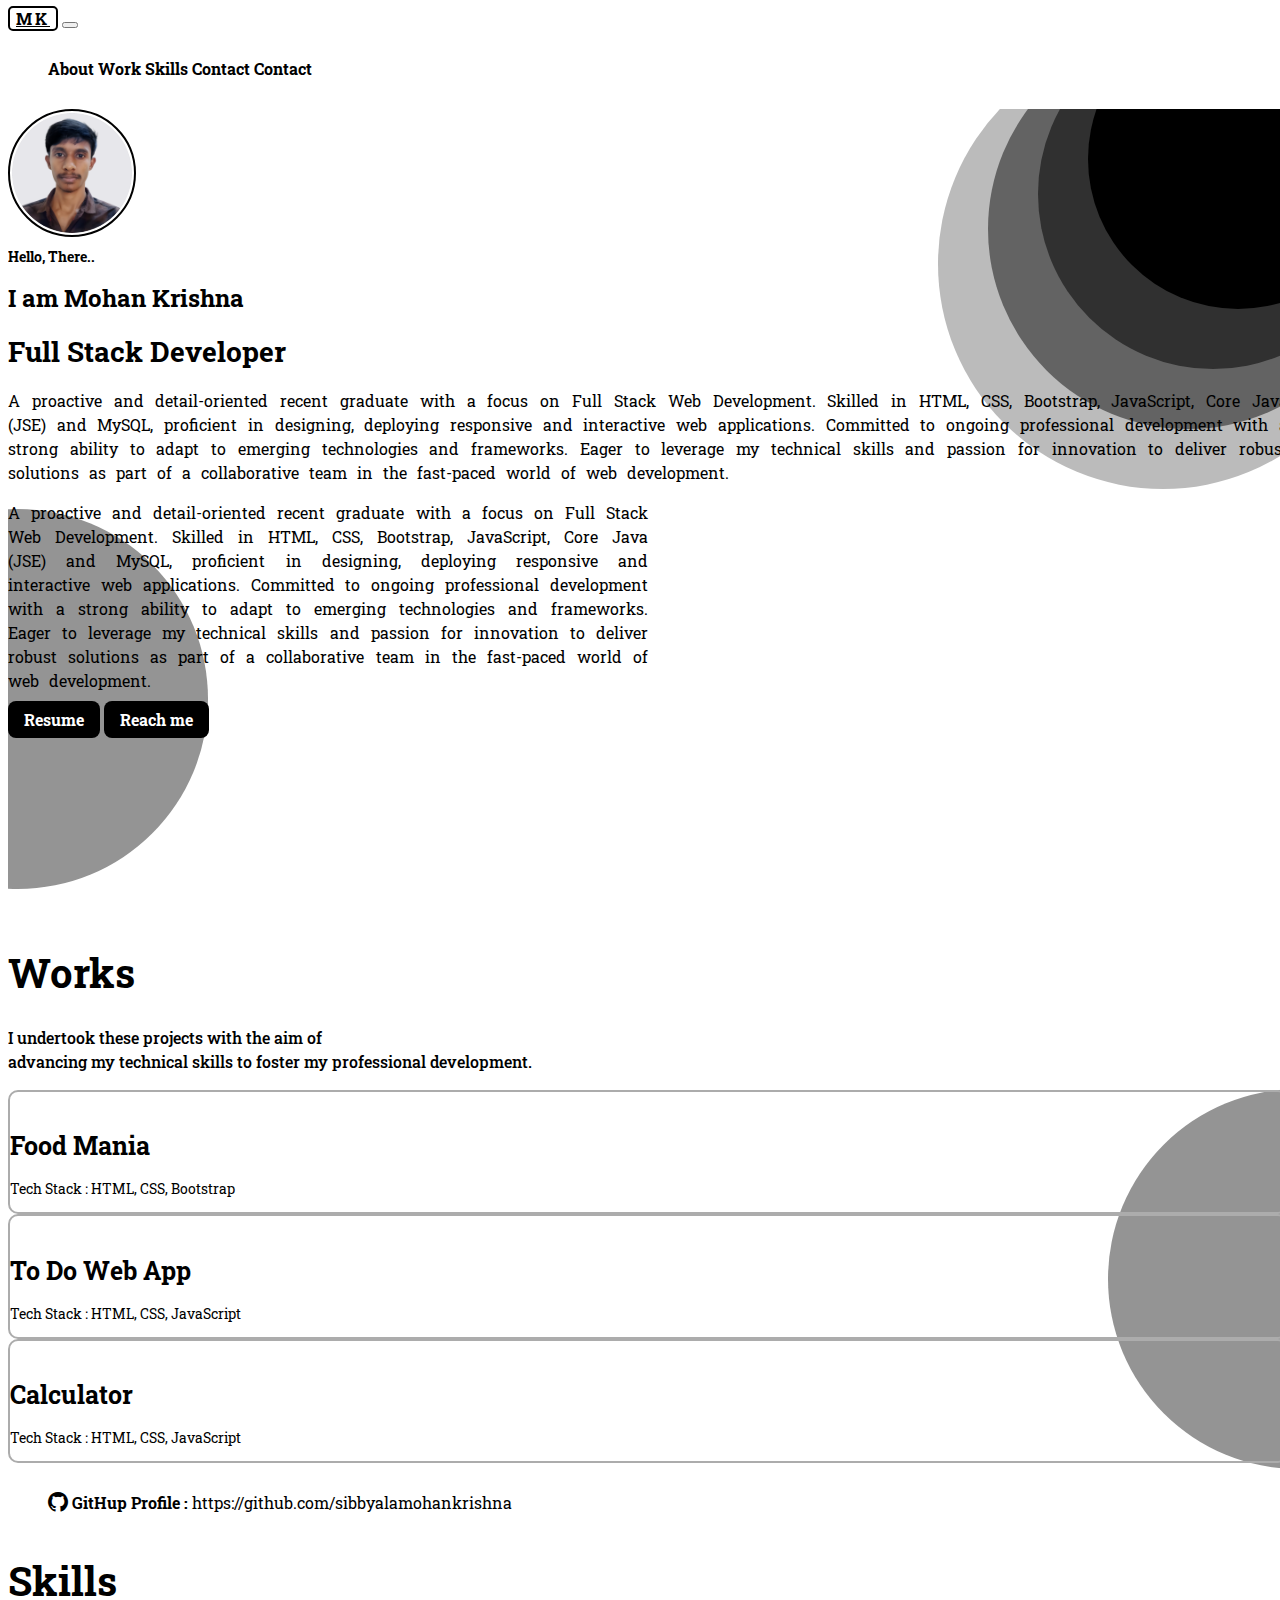
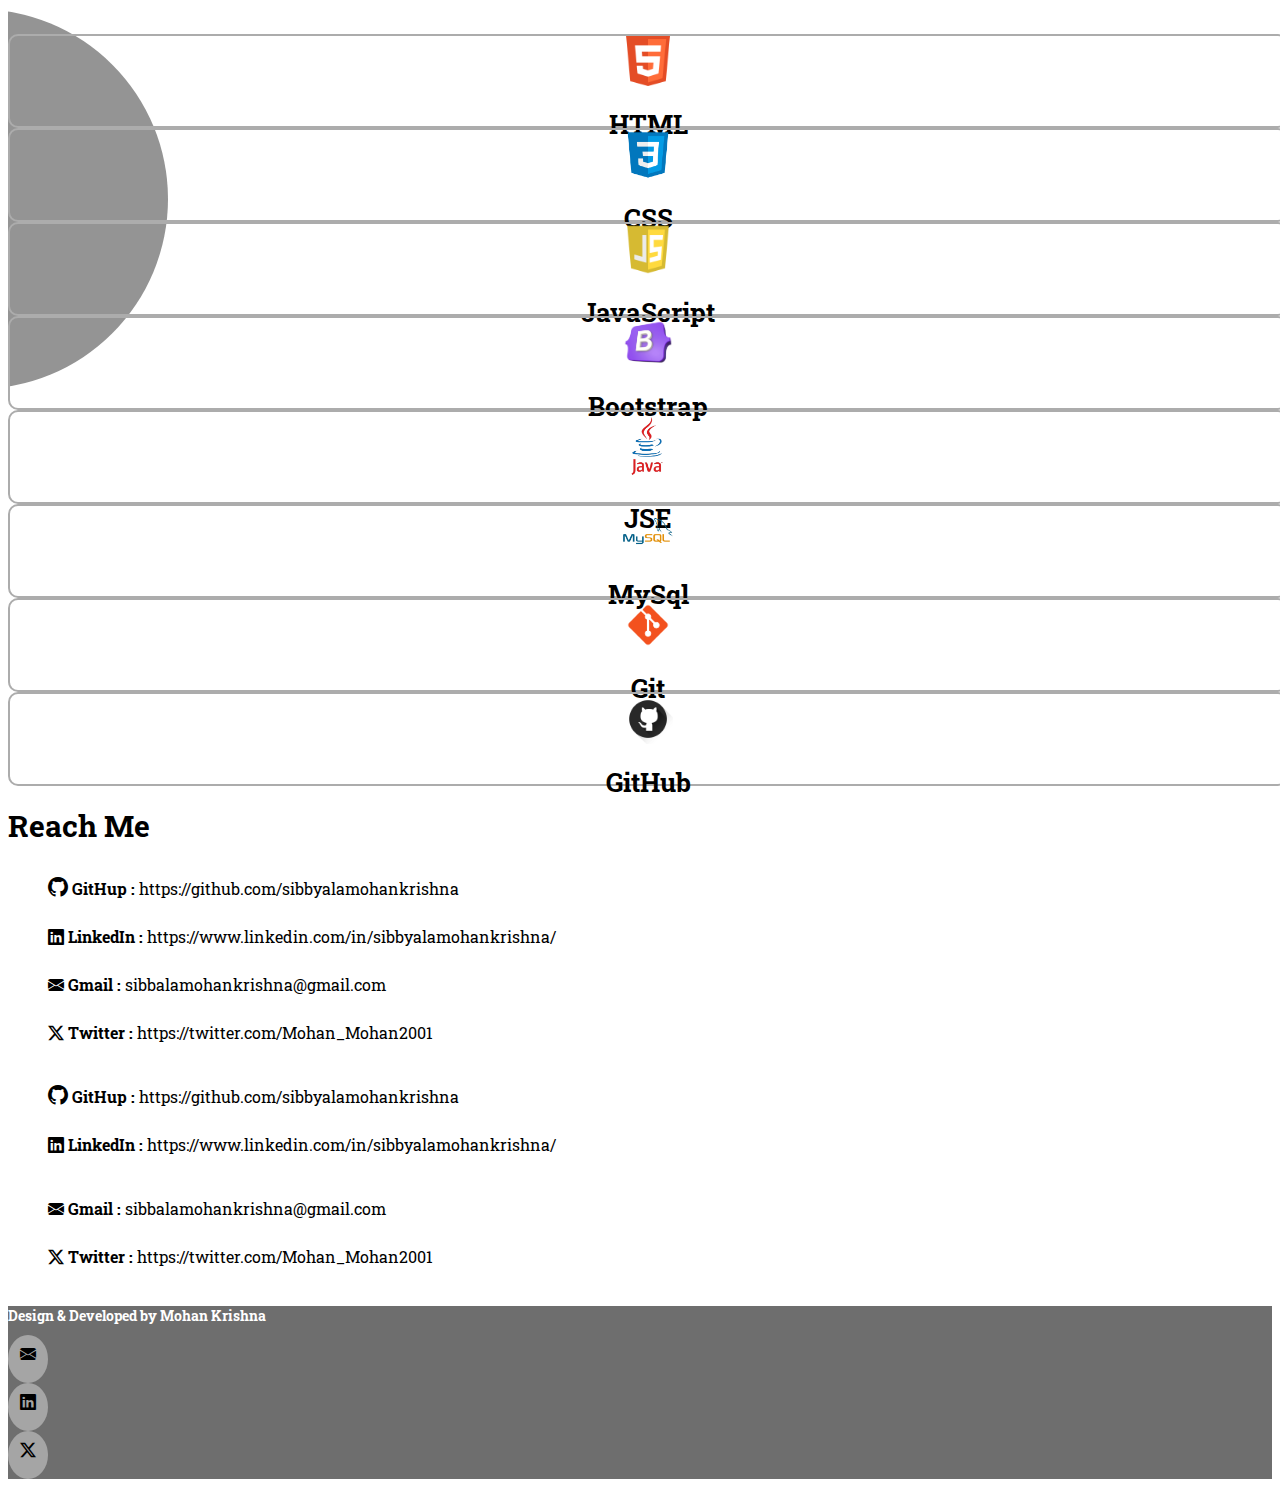
==== commit a31554ac: "Resume  update" ====
--- a/index.html
+++ b/index.html
@@ -94,22 +94,12 @@
                 </div>
               </div>
               <p class="ms-1 mt-3 about-me-mobile d-md-none">
-                A Diligent and Driven Entry-Level Web Developer with a solid
-                foundation in web development technologies, including HTML, CSS,
-                Bootstrap, JavaScript, Core Java and Python. I am well-equipped to tackle
-                any challenge. I am also open to learning and adapting to new
-                technologies and frameworks, ensuring continued growth and
-                success in the dynamic field of web development.
+                A proactive and detail-oriented recent graduate with a focus on Full Stack Web Development. Skilled in HTML, CSS, Bootstrap, JavaScript, Core Java (JSE) and MySQL, proficient in designing, deploying responsive and interactive web applications. Committed to ongoing professional development with a strong ability to adapt to emerging technologies and frameworks. Eager to leverage my technical skills and passion for innovation to deliver robust solutions as part of a collaborative team in the fast-paced world of web development.
               </p>           
               <p class="about-me ms-md-5 mt-3 d-none d-md-block">
-                A Diligent and Driven Entry-Level Web Developer with a solid
-                foundation in web development technologies, including HTML, CSS,
-                Bootstrap, JavaScript, Core Java and Python. I am well-equipped to tackle
-                any challenge. I am also open to learning and adapting to new
-                technologies and frameworks, ensuring continued growth and
-                success in the dynamic field of web development.
+                A proactive and detail-oriented recent graduate with a focus on Full Stack Web Development. Skilled in HTML, CSS, Bootstrap, JavaScript, Core Java (JSE) and MySQL, proficient in designing, deploying responsive and interactive web applications. Committed to ongoing professional development with a strong ability to adapt to emerging technologies and frameworks. Eager to leverage my technical skills and passion for innovation to deliver robust solutions as part of a collaborative team in the fast-paced world of web development.
               </p>
-              <a href="https://drive.google.com/file/d/1sGDoPfybkSVCHV0qBbuDT9U_MtIKGc9B/view?usp=sharing" target="_blank" class="download ms-md-5 me-2 mb-1">Download CV</a>
+              <a href="assets/Sibbyala Mohan Krishna.pdf" target="_blank" class="download ms-md-5 me-2 mb-1">Resume</a>
               <a href="#SendMessage" class="reach-me ms-1">Reach me</a>
             </div>
           </div>
@@ -147,7 +137,7 @@
                 </div>
               </a>
             </div>
-            <div class="anim col-12 col-sm-6 col-md-4 col-lg-3">
+            <!-- <div class="anim col-12 col-sm-6 col-md-4 col-lg-3">
               <a class="work-link" href="https://sibbyalamohankrishna.github.io/Portfolio/" target="_blank">
                 <div class="works-done-card p-3 shadow-sm mb-3">
                   <img class="work-image w-100" src="https://res.cloudinary.com/du5rsba1t/image/upload/v1701786226/portfolio_bg_image_cvvpew.png" alt="">
@@ -155,7 +145,7 @@
                     <p class="work-card-description text-center">Tech Stack : HTML, CSS, Bootstrap</p>
                 </div>
               </a>
-            </div>
+            </div> -->
           </div>
         </div>
         <div class="text-center pt-5">
@@ -195,24 +185,32 @@
                 <h1 class="skill-heading mt-2 ms-2 d-none d-md-block">Bootstrap</h1>
               </div>
             </div>
-            <div class="col-6 col-sm-4 col-md-4 col-lg-3">
+            <!-- <div class="col-6 col-sm-4 col-md-4 col-lg-3">
               <div class="skill-card p-2 mb-4 d-flex justify-content-center">
                 <img class="skill-logo" src="assets/c.png" alt="">
                 <h1 class="skill-heading mt-2 ms-2 d-none d-md-block">C </h1>
               </div>
-            </div>
+            </div> -->
             <div class="col-6 col-sm-4 col-md-4 col-lg-3">
               <div class="skill-card p-2 mb-4 d-flex justify-content-center">
                 <img class="skill-logo" src="assets/Java logo.png" alt="">
-                <h1 class="skill-heading mt-2 ms-2 d-none d-md-block">Core Java</h1>
-              </div>
-            </div>
-            <div class="col-6 col-sm-4 col-md-4 col-lg-3">
+                <h1 class="skill-heading mt-2 ms-2 d-none d-md-block">JSE</h1>
+              </div>
+            </div>
+
+            <div class="col-6 col-sm-4 col-md-4 col-lg-3">
+              <div class="skill-card p-2 mb-4 d-flex justify-content-center">
+                <img class="skill-logo" src="assets/mysql logo.png" alt="">
+                <h1 class="skill-heading mt-2 ms-2 d-none d-md-block">MySql</h1>
+              </div>
+            </div>
+
+            <!-- <div class="col-6 col-sm-4 col-md-4 col-lg-3">
               <div class="skill-card p-2 mb-4 d-flex justify-content-center">
                 <img class="skill-logo" src="assets/python logo.png" alt="">
                 <h1 class="skill-heading mt-2 ms-2 d-none d-md-block">Python</h1>
               </div>
-            </div>
+            </div> -->
             <div class="col-6 col-sm-4 col-md-4 col-lg-3">
               <div class="skill-card p-2 mb-4 d-flex justify-content-center">
                 <img class="skill-logo" src="assets/git logo.png" alt="">
--- a/style.css
+++ b/style.css
@@ -187,7 +187,7 @@
     background-color: black;
     padding: 8px 16px;
     border-style: none;
-    border-radius: 20px;
+    border-radius: 8px;
     font-weight: bold;
     z-index:1;
     cursor: pointer;
@@ -370,4 +370,5 @@
     text-align: justify;
     line-height: 1.5;
     font-size: 16px;
-}+}
+
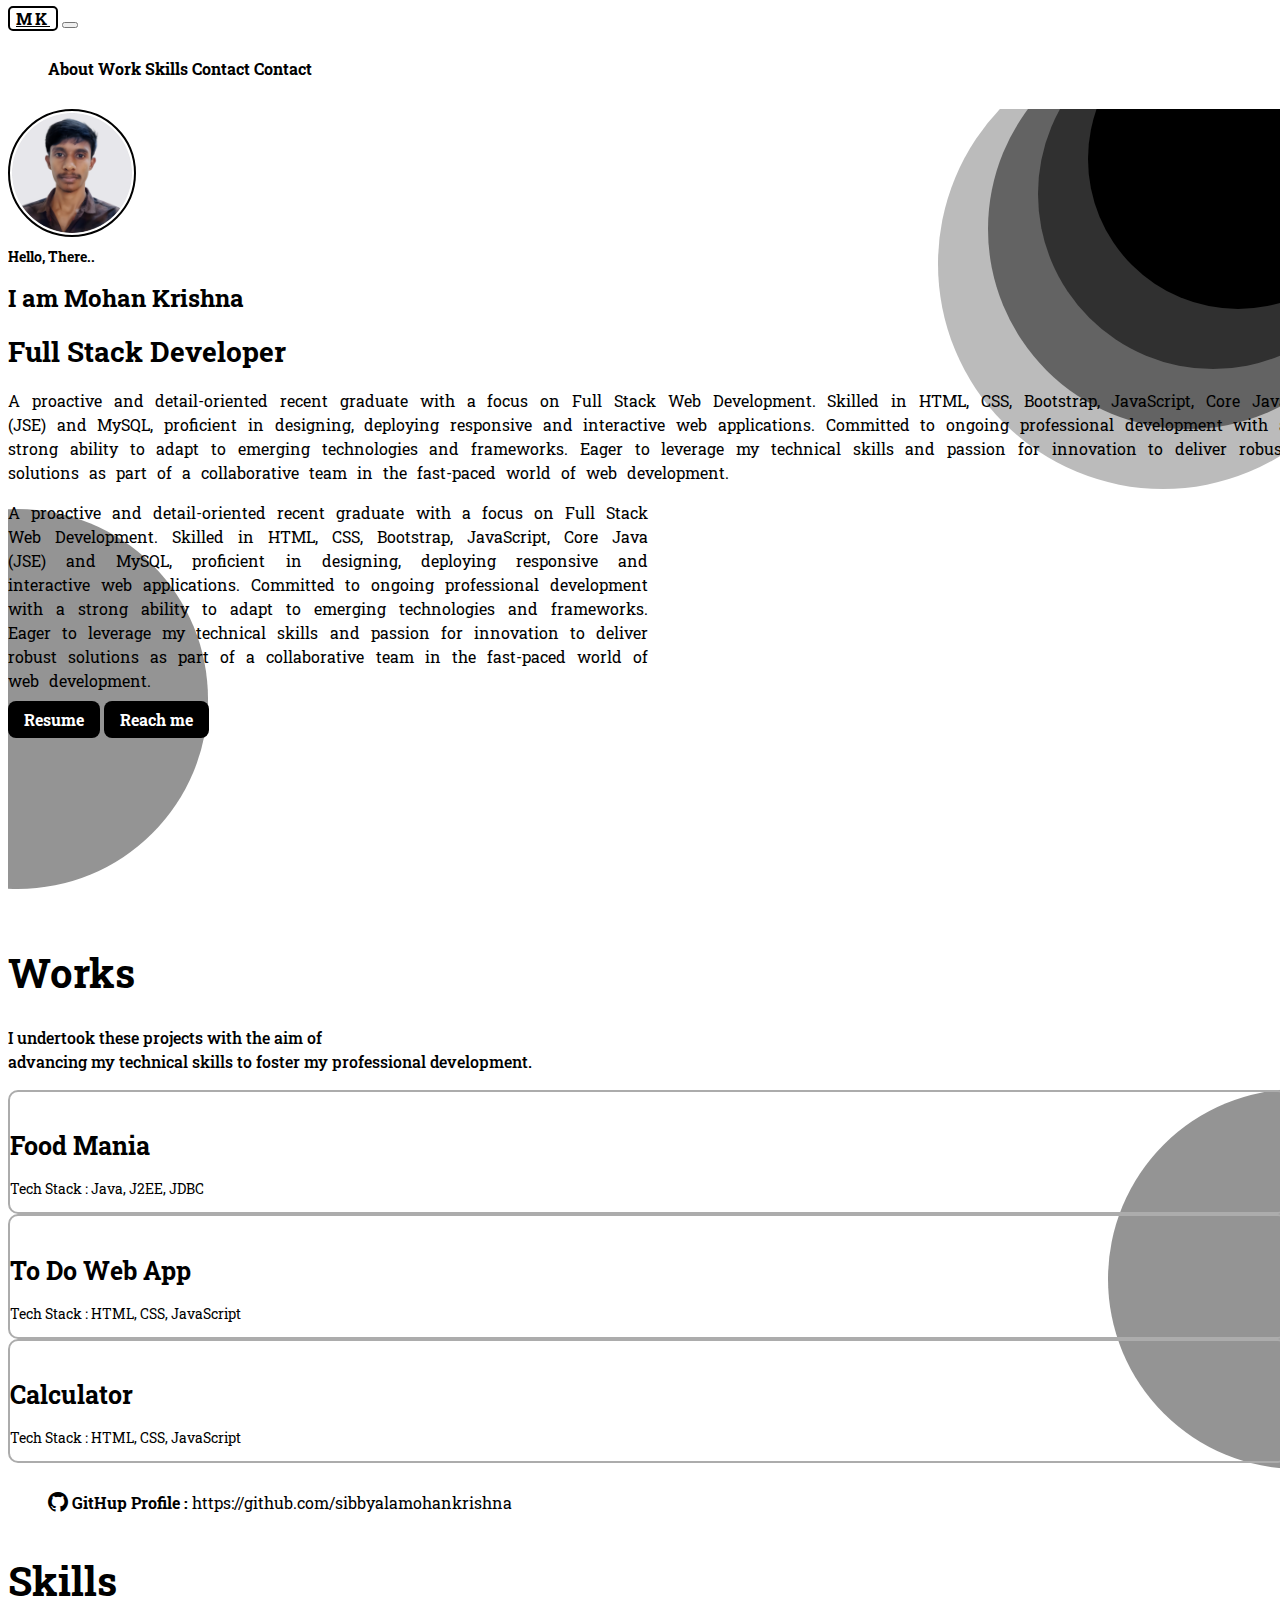
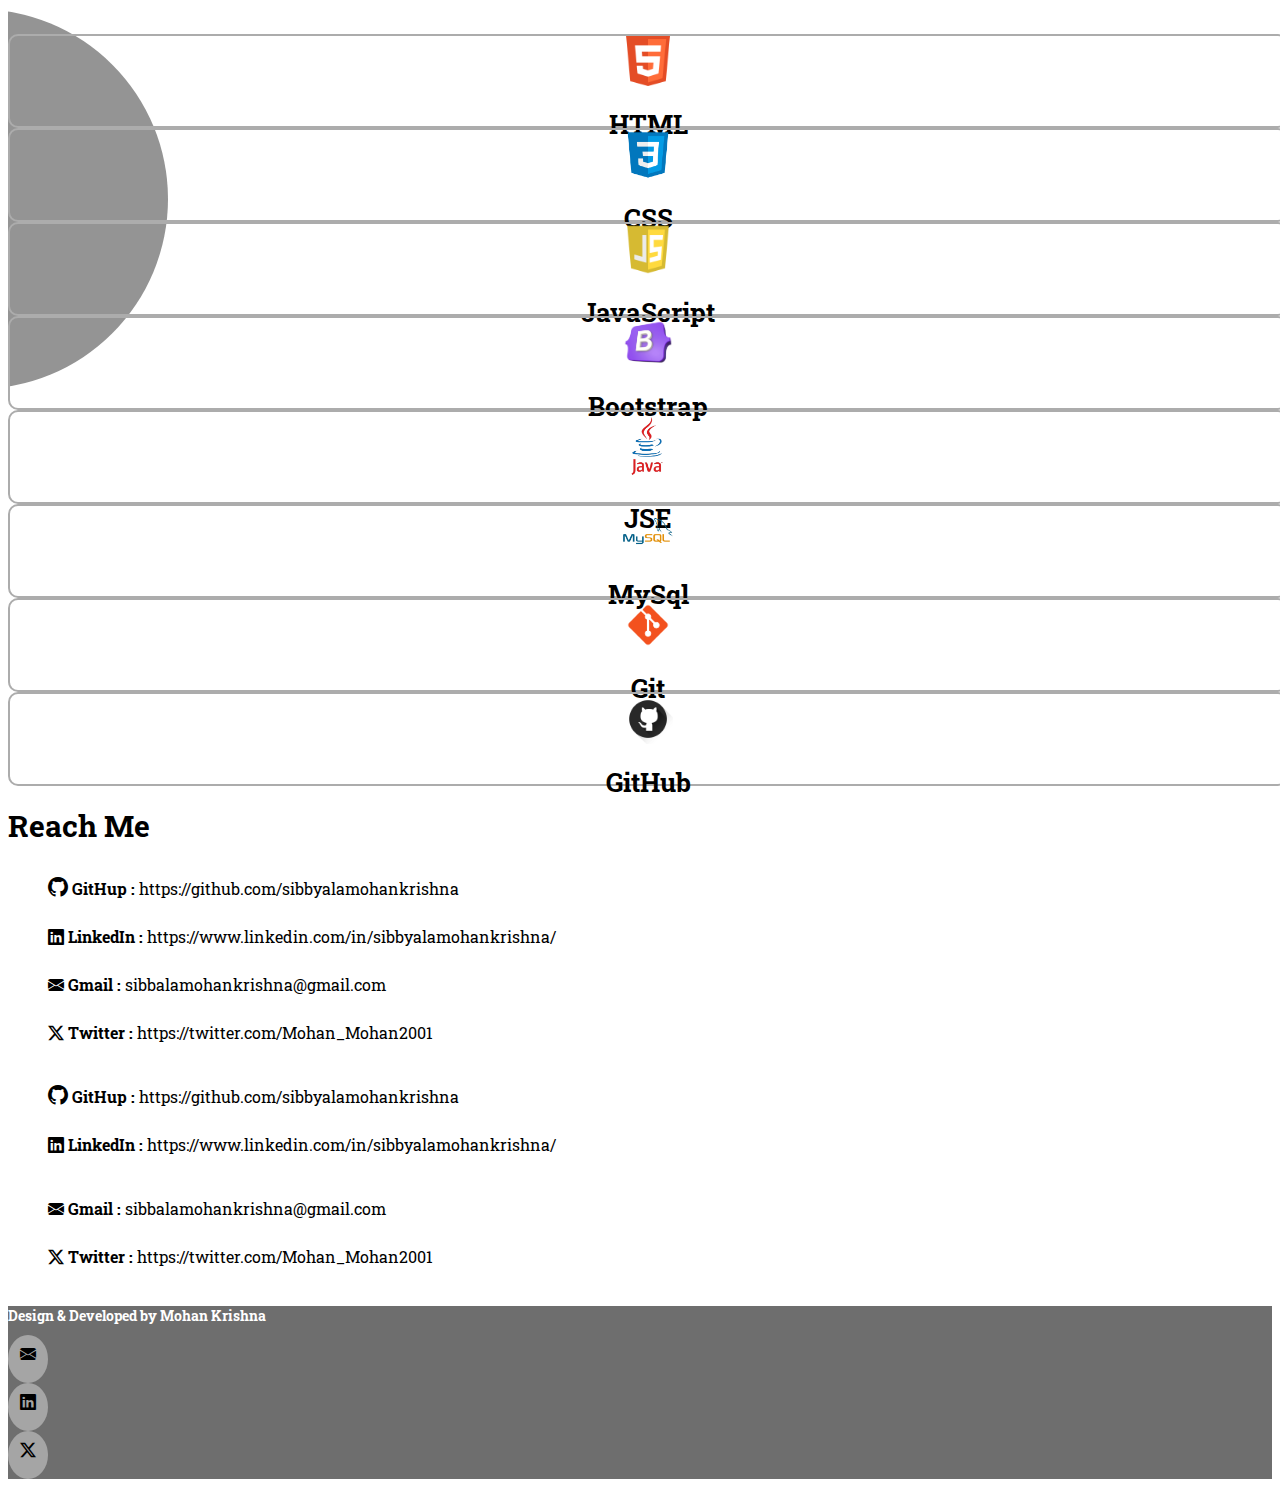
==== commit 7e69c292: "Updated Project" ====
--- a/index.html
+++ b/index.html
@@ -111,11 +111,11 @@
         <div class="container mt-5">
           <div class="row d-flex justify-content-center">
             <div class="col-12 anim col-sm-6 col-md-4 col-lg-3">
-              <a class="work-link" href="https://sibbyalamohankrishna.github.io/Food-Mania/" target="_blank">
+              <a class="work-link" href="http://13.233.255.152:8080/FoodApp/" target="_blank">
                 <div class="works-done-card p-3 shadow-sm mb-3">
                   <img class="work-image w-100" src="https://img.freepik.com/free-photo/top-view-beef-burger-with-tasty-sauces_23-2148290625.jpg?size=626&ext=jpg&ga=GA1.1.1891017917.1699855032&semt=ais" alt="">
                     <h1 class="work-card-heading text-center mt-2 mt-md-2">Food Mania</h1>
-                    <p class="work-card-description text-center">Tech Stack : HTML, CSS, Bootstrap</p>
+                    <p class="work-card-description text-center">Tech Stack : Java, J2EE, JDBC</p>
                 </div>
               </a>
             </div>
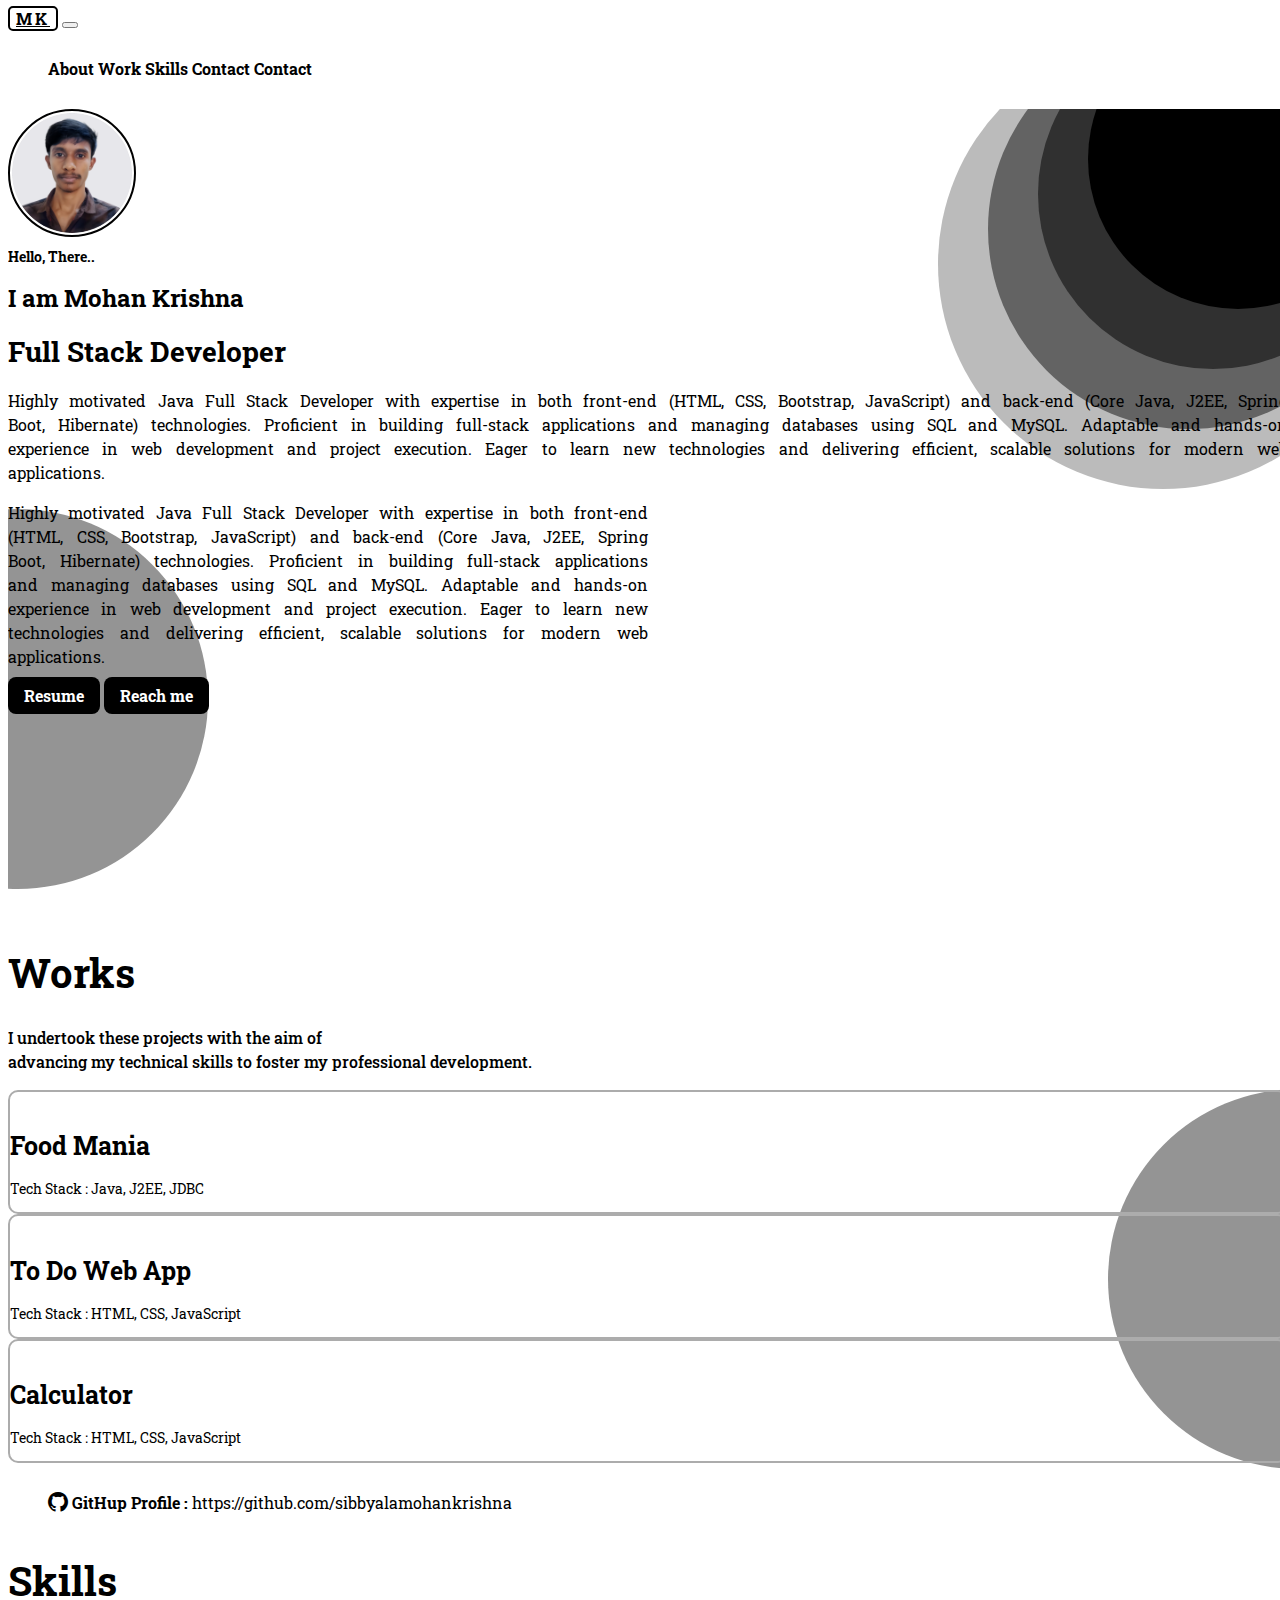
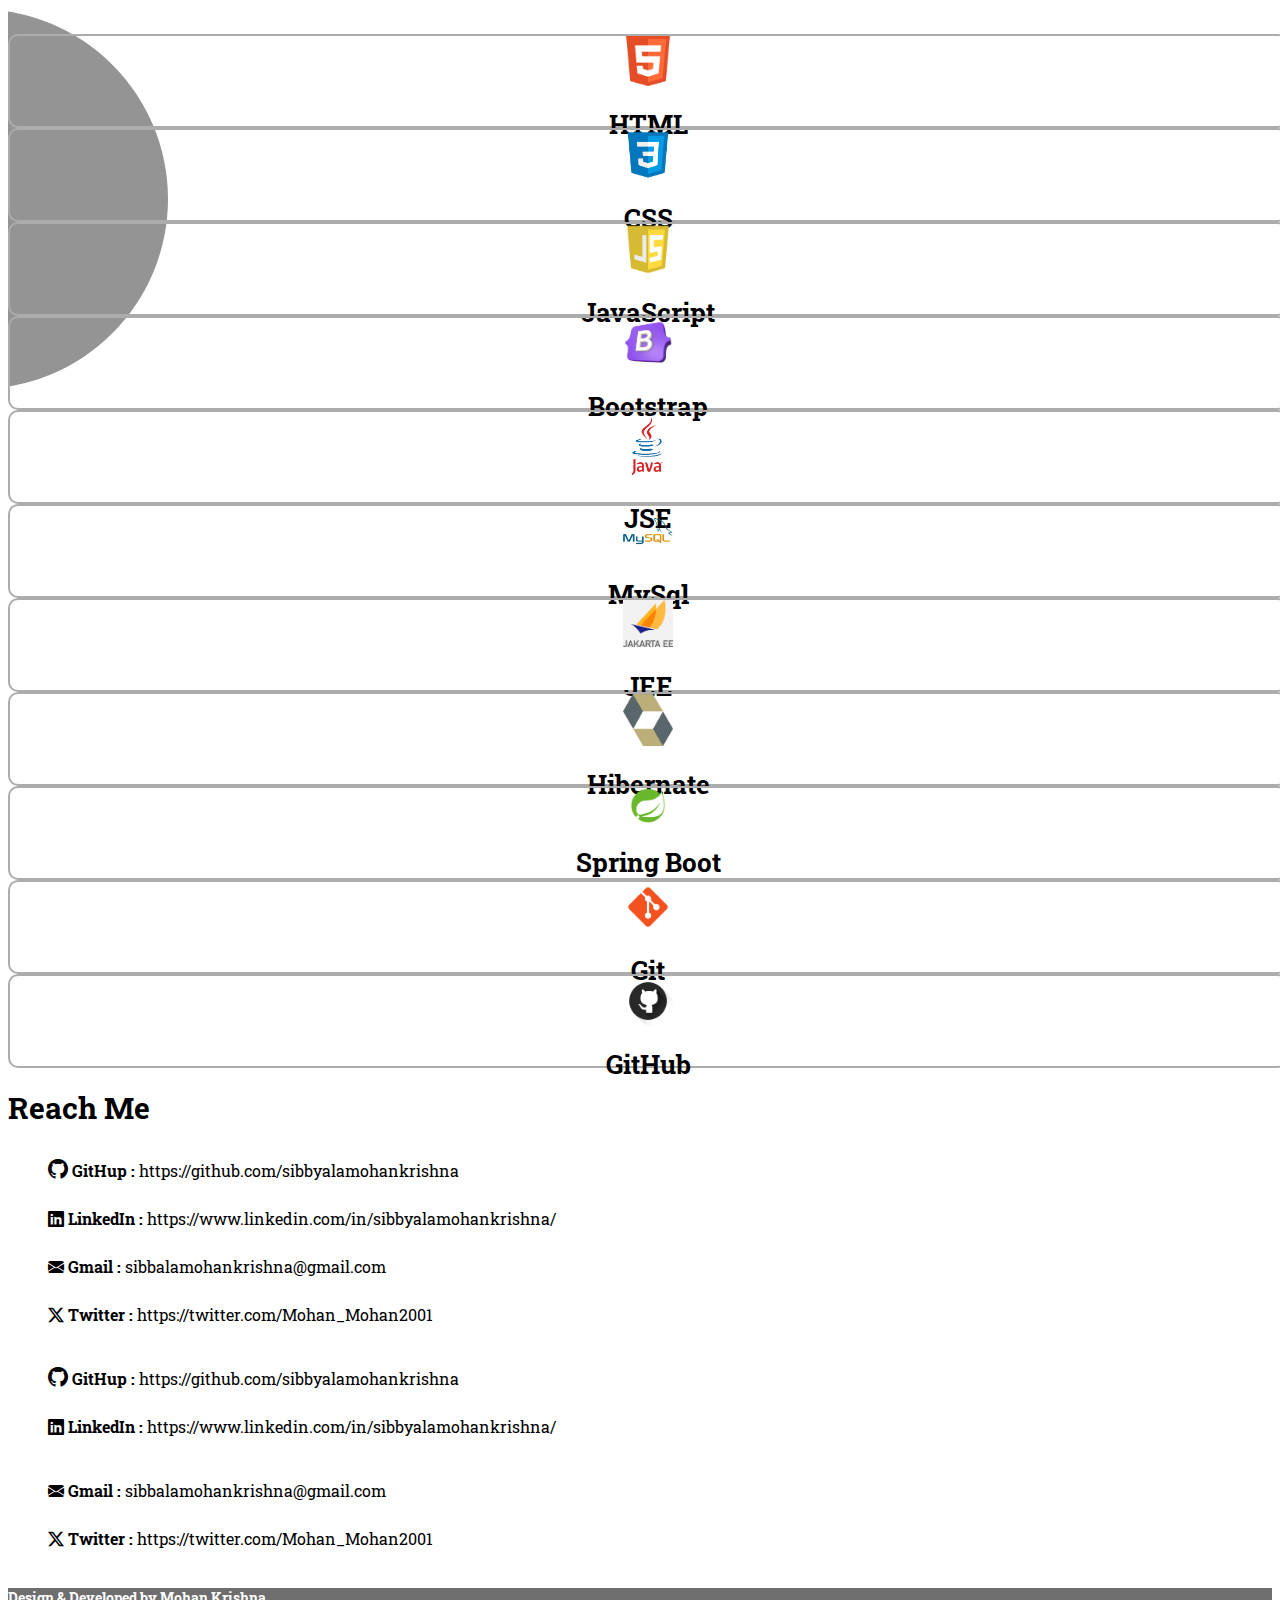
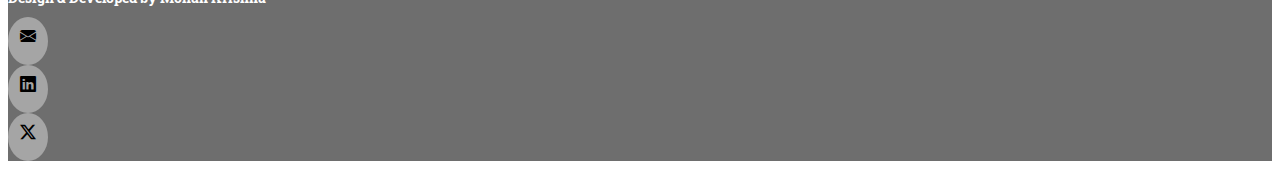
==== commit 7f54d158: "skills updated" ====
--- a/index.html
+++ b/index.html
@@ -94,10 +94,10 @@
                 </div>
               </div>
               <p class="ms-1 mt-3 about-me-mobile d-md-none">
-                A proactive and detail-oriented recent graduate with a focus on Full Stack Web Development. Skilled in HTML, CSS, Bootstrap, JavaScript, Core Java (JSE) and MySQL, proficient in designing, deploying responsive and interactive web applications. Committed to ongoing professional development with a strong ability to adapt to emerging technologies and frameworks. Eager to leverage my technical skills and passion for innovation to deliver robust solutions as part of a collaborative team in the fast-paced world of web development.
+                Highly motivated Java Full Stack Developer with expertise in both front-end (HTML, CSS, Bootstrap, JavaScript) and back-end (Core Java, J2EE, Spring Boot, Hibernate) technologies. Proficient in building full-stack applications and managing databases using SQL and MySQL. Adaptable and hands-on experience in web development and project execution. Eager to learn new technologies and delivering efficient, scalable solutions for modern web applications.
               </p>           
               <p class="about-me ms-md-5 mt-3 d-none d-md-block">
-                A proactive and detail-oriented recent graduate with a focus on Full Stack Web Development. Skilled in HTML, CSS, Bootstrap, JavaScript, Core Java (JSE) and MySQL, proficient in designing, deploying responsive and interactive web applications. Committed to ongoing professional development with a strong ability to adapt to emerging technologies and frameworks. Eager to leverage my technical skills and passion for innovation to deliver robust solutions as part of a collaborative team in the fast-paced world of web development.
+                Highly motivated Java Full Stack Developer with expertise in both front-end (HTML, CSS, Bootstrap, JavaScript) and back-end (Core Java, J2EE, Spring Boot, Hibernate) technologies. Proficient in building full-stack applications and managing databases using SQL and MySQL. Adaptable and hands-on experience in web development and project execution. Eager to learn new technologies and delivering efficient, scalable solutions for modern web applications.
               </p>
               <a href="assets/Sibbyala Mohan Krishna.pdf" target="_blank" class="download ms-md-5 me-2 mb-1">Resume</a>
               <a href="#SendMessage" class="reach-me ms-1">Reach me</a>
@@ -111,7 +111,7 @@
         <div class="container mt-5">
           <div class="row d-flex justify-content-center">
             <div class="col-12 anim col-sm-6 col-md-4 col-lg-3">
-              <a class="work-link" href="http://13.233.255.152:8080/FoodApp/" target="_blank">
+              <a class="work-link" href="http://13.201.229.25:8080/FoodApp/" target="_blank">
                 <div class="works-done-card p-3 shadow-sm mb-3">
                   <img class="work-image w-100" src="https://img.freepik.com/free-photo/top-view-beef-burger-with-tasty-sauces_23-2148290625.jpg?size=626&ext=jpg&ga=GA1.1.1891017917.1699855032&semt=ais" alt="">
                     <h1 class="work-card-heading text-center mt-2 mt-md-2">Food Mania</h1>
@@ -204,7 +204,24 @@
                 <h1 class="skill-heading mt-2 ms-2 d-none d-md-block">MySql</h1>
               </div>
             </div>
-
+            <div class="col-6 col-sm-4 col-md-4 col-lg-3">
+              <div class="skill-card p-2 mb-4 d-flex justify-content-center">
+                <img class="skill-logo" src="assets/jee logo.png" alt="">
+                <h1 class="skill-heading mt-2 ms-2 d-none d-md-block">JEE</h1>
+              </div>
+            </div>
+            <div class="col-6 col-sm-4 col-md-4 col-lg-3">
+              <div class="skill-card p-2 mb-4 d-flex justify-content-center">
+                <img class="skill-logo" src="assets/hibernate.png" alt="">
+                <h1 class="skill-heading mt-2 ms-2 d-none d-md-block">Hibernate</h1>
+              </div>
+            </div>
+            <div class="col-6 col-sm-4 col-md-4 col-lg-3">
+              <div class="skill-card p-2 mb-4 d-flex justify-content-center">
+                <img class="skill-logo" src="assets/springboot.png" alt="">
+                <h1 class="skill-heading mt-2 ms-2 d-none d-md-block">Spring Boot</h1>
+              </div>
+            </div>
             <!-- <div class="col-6 col-sm-4 col-md-4 col-lg-3">
               <div class="skill-card p-2 mb-4 d-flex justify-content-center">
                 <img class="skill-logo" src="assets/python logo.png" alt="">
@@ -223,6 +240,7 @@
                 <h1 class="skill-heading mt-2 ms-2 d-none d-md-block">GitHub</h1>
               </div>
             </div>
+            
             <!-- <div class="col-6 col-sm-4 col-md-4 col-lg-3">
               <div class="skill-card p-2 mb-4 d-flex justify-content-center">
                 <img class="skill-logo" src="assets/Azure logo.png" alt="">
